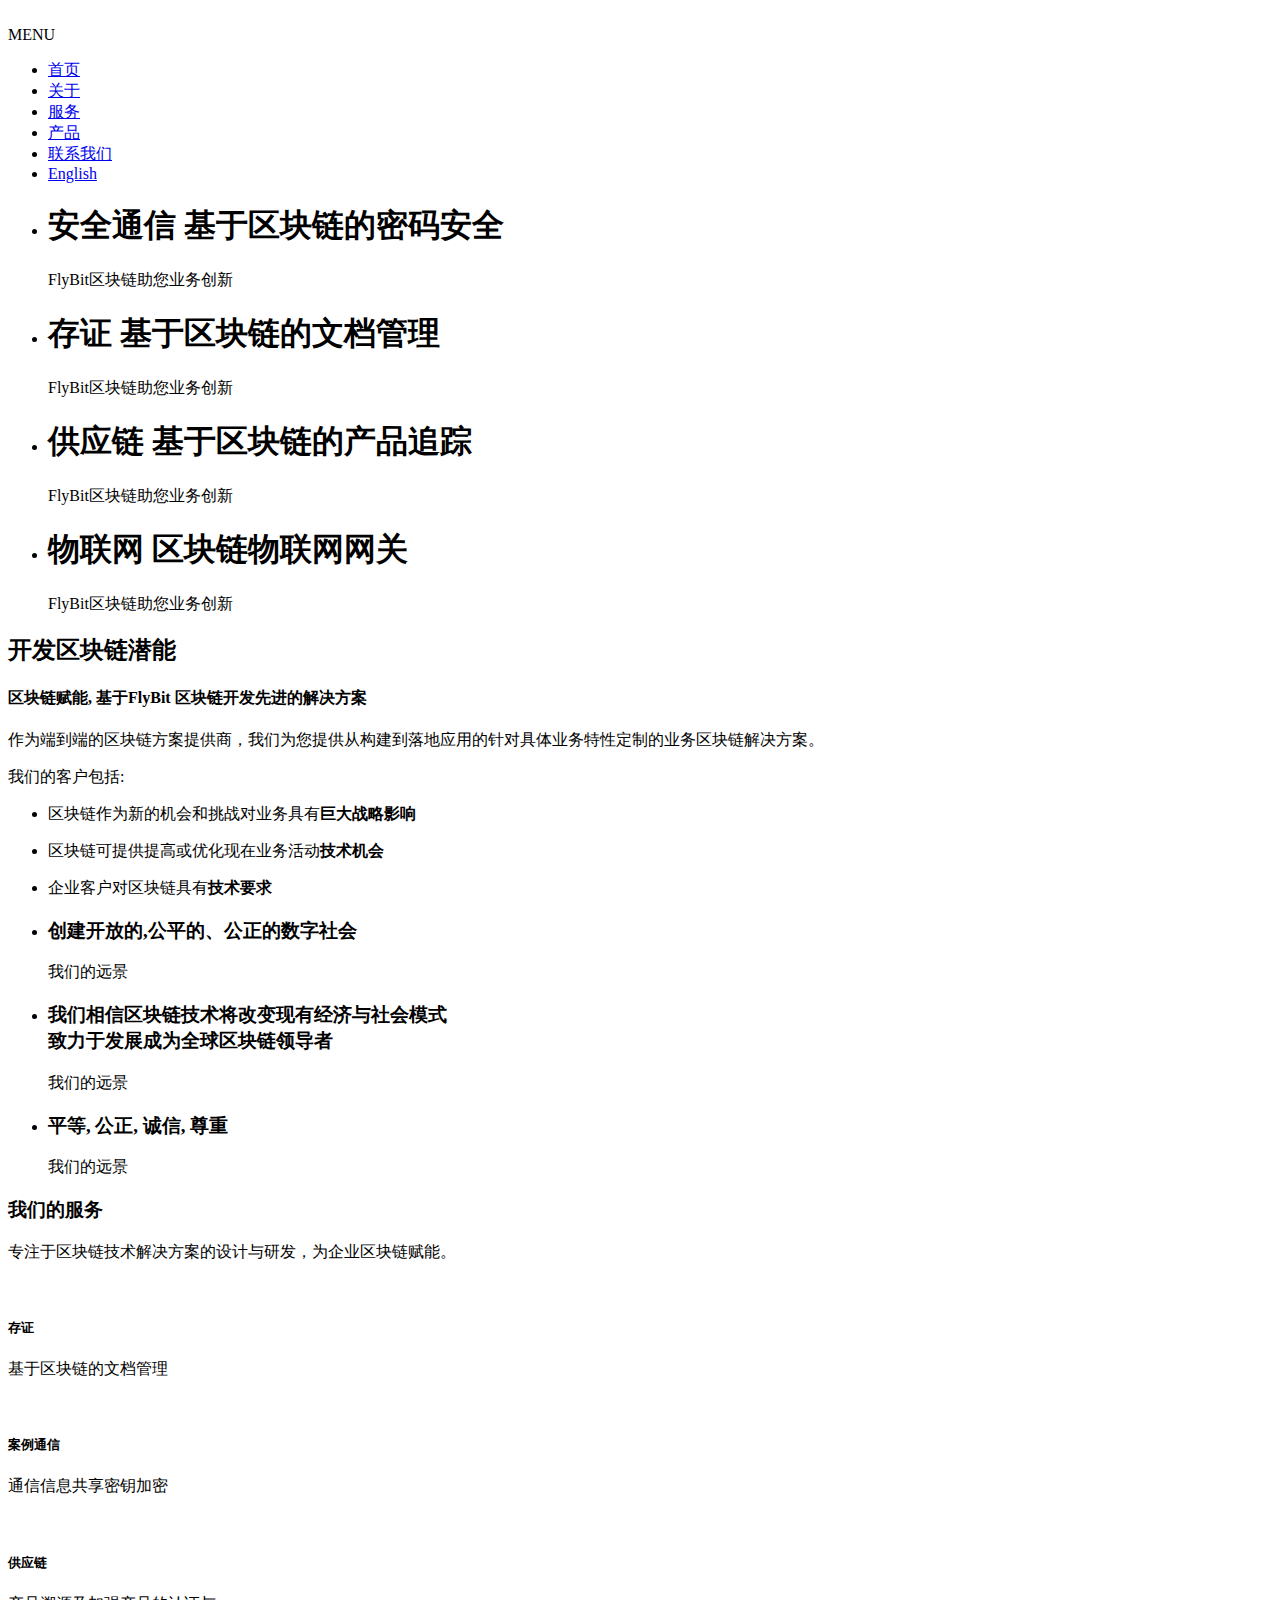
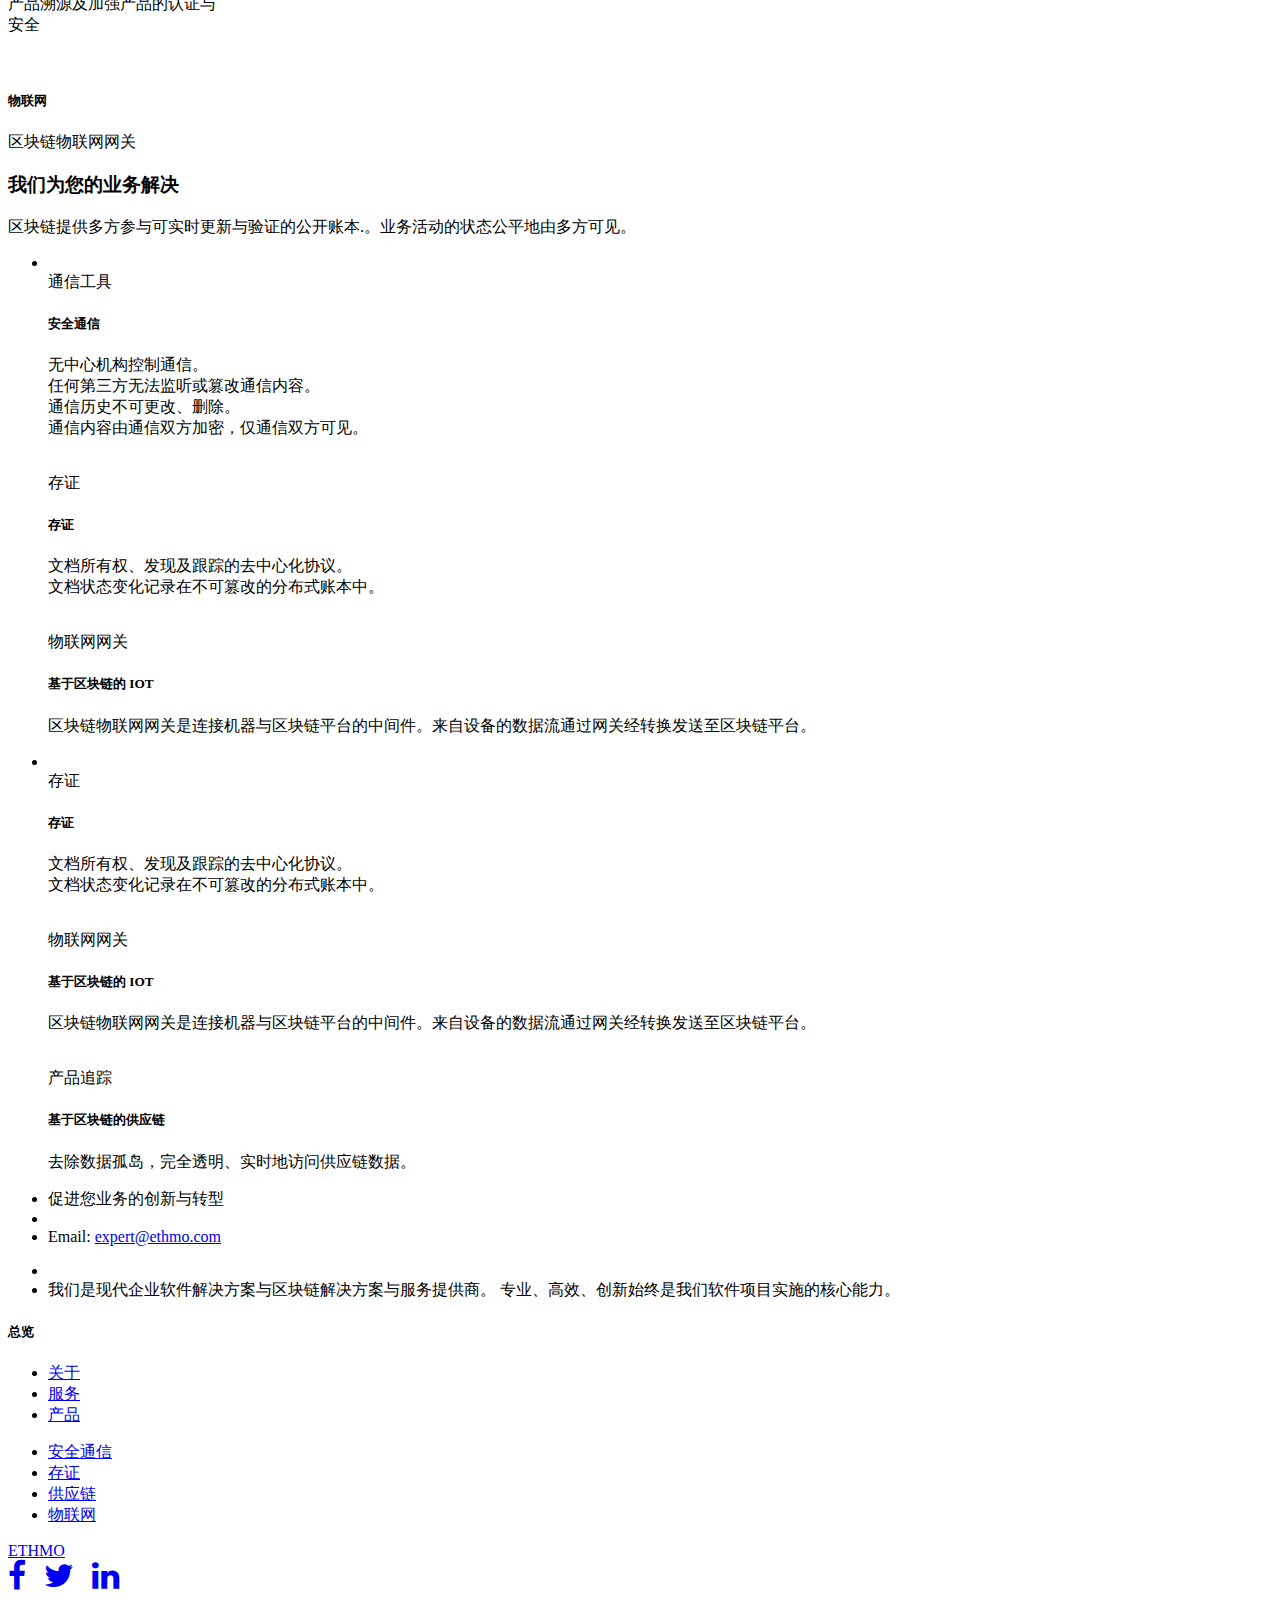
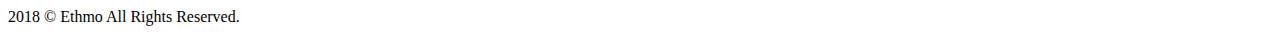
==== index_cn.html @ 3ef397e6 "add english link" ====
<!DOCTYPE html>
<html>
	<head>
		<title>Ethmo Blockchain Solutions</title>
		<meta charset="utf-8">
		<link rel="icon" href="favicon.ico" type="image/x-icon" />
		<link rel="shortcut icon" href="favicon.ico" type="image/x-icon" />
		<link href="css/style.css" rel="stylesheet" type="text/css" media="all" />
		<link href="css/bootstrap.css" rel="stylesheet" type="text/css" media="all">
		<!-- web-font -->
		<link href='https://fonts.googleapis.com/css?family=Raleway:400,100,200,300,500,600,700,800,900' rel='stylesheet' type='text/css'>
		<link href="https://maxcdn.bootstrapcdn.com/font-awesome/4.5.0/css/font-awesome.min.css" rel="stylesheet">

		<!-- web-font -->
		<!-- js -->
		<script src="js/jquery.min.js"></script>
		<script src="js/modernizr.custom.js"></script>
		<meta name="viewport" content="width=device-width, initial-scale=1, maximum-scale=1">
		<script type="application/x-javascript"> addEventListener("load", function() { setTimeout(hideURLbar, 0); }, false); function hideURLbar(){ window.scrollTo(0,1); } </script>
		<!-- js -->
		<!-- start-smoth-scrolling -->
		<script type="text/javascript" src="js/move-top.js"></script>
		<script type="text/javascript" src="js/easing.js"></script>
		<script type="text/javascript">
			jQuery(document).ready(function($) {
				$(".scroll").click(function(event){		
					event.preventDefault();
					$('html,body').animate({scrollTop:$(this.hash).offset().top},1000);
				});
			});
		</script>
		<!-- start-smoth-scrolling -->
	</head>
	<body>
		<!-- header -->
		<div id="home" class="head-bg">
			<div class="header">
				<!-- container -->
				<div class="container">
					<div class="header-logo">
						<a href="#"><img src="images/logo.png" alt="" /></a>
					</div>
					<div class="top-nav">
						<span class="menu">MENU</span>
						<ul class="nav1">
							<li><a href="#home" class="scroll">首页</a></li>
							<li><a href="#about" class="scroll">关于</a></li>
							<li><a href="#services" class="scroll">服务</a></li>
							<li><a href="#portfolio" class="scroll">产品</a></li>
							<li><a href="#address" class="scroll">联系我们</a></li>
                                                        <li><a href="./index.html" class="">English</a></li>
						</ul>
						<!-- script-for-menu -->
							 <script>
							   $( "span.menu" ).click(function() {
								 $( "ul.nav1" ).slideToggle( 300, function() {
								 // Animation complete.
								  });
								 });
							</script>
						<!-- /script-for-menu -->
					</div>
					<div class="clearfix"> </div>
				</div>
				<!-- //container -->
			</div>
			<div class="container">
			<!-- banner Slider starts Here -->
					<script src="js/responsiveslides.min.js"></script>
					 <script>
						// You can also use "$(window).load(function() {"
						$(function () {
						  // Slideshow 4
						  $("#slider3").responsiveSlides({
							auto: true,
							pager: false,
							nav: true,
							speed: 500,
							namespace: "callbacks",
							before: function () {
							  $('.events').append("<li>before event fired.</li>");
							},
							after: function () {
							  $('.events').append("<li>after event fired.</li>");
							}
						  });

						});
					  </script>
					<!--//End-slider-script -->
					<div  id="top" class="callbacks_container">
						<ul class="rslides" id="slider3">
							<li>
								<div class="head-info">
									<h1>安全通信 <span>基于区块链的密码安全</span></h1>
									<p>FlyBit区块链助您业务创新</p>
								</div>
							</li>
							<li>
								<div class="head-info">
									<h1>存证 <span>基于区块链的文档管理</span></h1>
									<p>FlyBit区块链助您业务创新</p>
								</div>
							</li>
							<li>
								<div class="head-info">
									<h1>供应链 <span>基于区块链的产品追踪</span></h1>
									<p>FlyBit区块链助您业务创新</p>
								</div>
							</li>
							<li>
								<div class="head-info">
									<h1>物联网 <span>区块链物联网网关</span></h1>
									<p>FlyBit区块链助您业务创新</p>
								</div>
							</li>
						</ul>
					</div>
				</div>
		</div>
		<!-- //header -->

		<!-- agency -->
		<div id="about" class="agency">
			<div class="agency-left">
				<h2><span>开发</span>区块链<span>潜能</span></h2>
				<h4><span>区块链</span>赋能, 基于<span>FlyBit 区块链</span>开发先进的解决方案

				</h4>
				<p>作为端到端的区块链方案提供商，我们为您提供从构建到落地应用的针对具体业务特性定制的业务区块链解决方案。</p>
				<p>我们的客户包括:</p>
				<ul>
					<li>
						<p>区块链作为新的机会和挑战对业务具有<span style="font-weight:bold;">巨大战略影响</span></p>
					</li>
					<li>
						<p>区块链可提供提高或优化现在业务活动<span style="font-weight:bold;">技术机会</span></p>
					</li>
					<li>
						<p>企业客户对区块链具有<span style="font-weight:bold;">技术要求</span> </p>
					</li>
				</ul>
			</div>
		</div>
		<!-- //agency -->
		<!-- services-bottom -->
		<div class="services-bottom">
			<script>
                // You can also use "$(window).load(function() {"
                $(function () {
                    // Slideshow 4
                    $("#slider4").responsiveSlides({
                        auto: true,
                        pager: true,
                        nav: false,
                        speed: 500,
                        namespace: "callbacks",
                        before: function () {
                            $('.events').append("<li>before event fired.</li>");
                        },
                        after: function () {
                            $('.events').append("<li>after event fired.</li>");
                        }
                    });

                });
			</script>
			<div  id="top" class="callbacks_container">
				<ul class="rslides" id="slider4">
					<li>
						<div class="services-bottom-text">
							<h3>创建<span>开放的,公平的、公正的</span>数字社会</h3>
							<div class="sub-text">
								<span class="line"></span>
								<span class="line-anchor">我们的远景</span>
								<span class="line"></span>
							</div>
						</div>
					</li>
					<li>
						<div class="services-bottom-text another">
							<h3>
                                我们相信区块链技术将改变现有经济与社会模式
								<br/>致力于发展成为全球区块链领导者
								</h3>
							<div class="sub-text">
								<span class="line"></span>
								<span class="line-anchor">我们的远景</span>
								<span class="line"></span>
							</div>
						</div>
					</li>
					<li>
						<div class="services-bottom-text">
							<h3><span>平等, 公正, 诚信, 尊重</span></h3>
							<div class="sub-text">
								<span class="line"></span>
								<span class="line-anchor">我们的远景</span>
								<span class="line"></span>
							</div>
						</div>
					</li>
				</ul>
			</div>
		</div>
		<!-- //services-bottom -->
		<!-- services -->
		<div id="services" class="services">
			<!-- container -->
			<div class="container">
				<div class="services-info">
					<h3>我们的<span>服务</span></h3>
					<p>专注于区块链技术解决方案的设计与研发，为企业区块链赋能。</p>
				</div>
				<div class="services-grids">
					<div class="service-grid">
						<div class="service-grid-bg">
							<div class="service-grid-text">
								<img src="images/document-certificate_32.png" alt="" />
								<div class="border"> </div>
								<h5>存证</h5>
								<p style="width:220px;">基于区块链的文档管理</p>
							</div>
						</div>
					</div>
					<div class="service-grid">
						<div class="service-grid-bg red">
							<div class="service-grid-text">
								<img src="images/messaging.png" alt="" />
								<div class="border"> </div>
								<h5>案例通信</h5>
								<p style="width:220px;">通信信息共享密钥加密</p>
							</div>
						</div>
					</div>
					<div class="service-grid">
						<div class="service-grid-bg">
							<div class="service-grid-text">
								<img src="images/supply-chain.png" alt="" />
								<div class="border"> </div>
								<h5>供应链</h5>
								<p style="width:220px;">产品溯源及加强产品的认证与安全</p>
							</div>
						</div>
					</div>
					<div class="service-grid">
						<div class="service-grid-bg red">
							<div class="service-grid-text">
								<img src="images/iot.png" alt="" />
								<div class="border"> </div>
								<h5>物联网</h5>
								<p style="width:220px;">区块链物联网网关</p>
							</div>
						</div>
					</div>
					<div class="clearfix"> </div>
				</div>
			</div>
			<!-- //container -->
		</div>
		<!-- //services -->

		<!-- blog -->
		<div id="portfolio" class="work">
			<!-- container -->
			<div class="container">
				<div class="work-info">
					<h3>我们为<span>您的业务</span>解决</h3>
					<p>区块链提供多方参与可实时更新与验证的公开账本.。业务活动的状态公平地由多方可见。</p>
				</div>
				<script>
					// You can also use "$(window).load(function() {"
					$(function () {
					  // Slideshow 4
					  $("#slider1").responsiveSlides({
						auto: true,
						pager: false,
						nav: true,
						speed: 500,
						namespace: "callbacks",
						before: function () {
							 $('.events').append("<li>before event fired.</li>");
						},
						after: function () {
								$('.events').append("<li>after event fired.</li>");
						}
					 });
						
					});
				</script>
				<div  id="top" class="callbacks_container">
					<ul class="rslides" id="slider1">
						<li>
							<div class="work-info-grids">
								<div class="blog-info-grid">
									<div class="work-info-grid first">
										<img src="images/securemsg.png" alt="" />
										<div class="caption">
											<span> </span>
										</div>
									</div>
									<div class="blog-info-grid-text">
										<label>通信工具</label>
										<h5>安全通信</h5>
										<p>无中心机构控制通信。<br/>
                                            任何第三方无法监听或篡改通信内容。<br/>
											通信历史不可更改、删除。<br/>
										    通信内容由通信双方加密，仅通信双方可见。
									</div>
								</div>
								<div class="blog-info-grid">
									<div class="work-info-grid first">
										<img src="images/document.jpeg" alt="" />
										<div class="caption">
											<span> </span>
										</div>
									</div>
									<div class="blog-info-grid-text gray">
										<label>存证</label>
										<h5>存证</h5>
										<p>文档所有权、发现及跟踪的去中心化协议。 <br/>
											文档状态变化记录在不可篡改的分布式账本中。</p>
									</div>
								</div>
								<div class="blog-info-grid">
									<div class="work-info-grid first">
										<img src="images/iot1.png" alt="" />
										<div class="caption">
											<span> </span>
										</div>
									</div>
									<div class="blog-info-grid-text">
										<label>物联网网关</label>
										<h5>基于区块链的 IOT</h5>
										<p>区块链物联网网关是连接机器与区块链平台的中间件。来自设备的数据流通过网关经转换发送至区块链平台。</p>
									</div>
								</div>

								<div class="clearfix"> </div>
							</div>
						</li>
						<li>
							<div class="work-info-grids">
								<div class="blog-info-grid">
									<div class="work-info-grid first">
										<img src="images/document.jpeg" alt="" />
										<div class="caption">
											<span> </span>
										</div>
									</div>
                                    <div class="blog-info-grid-text gray">
                                        <label>存证</label>
                                        <h5>存证</h5>
                                        <p>文档所有权、发现及跟踪的去中心化协议。 <br/>
                                            文档状态变化记录在不可篡改的分布式账本中。</p>
                                    </div>
								</div>
								<div class="blog-info-grid">
									<div class="work-info-grid first">
										<img src="images/iot1.png" alt="" />
										<div class="caption">
											<span> </span>
										</div>
									</div>
                                    <div class="blog-info-grid-text">
                                        <label>物联网网关</label>
                                        <h5>基于区块链的 IOT</h5>
                                        <p>区块链物联网网关是连接机器与区块链平台的中间件。来自设备的数据流通过网关经转换发送至区块链平台。</p>
                                    </div>
								</div>

								<div class="blog-info-grid">
									<div class="work-info-grid first">
										<img src="images/supply-chain-middle.png" alt="" />
										<div class="caption">
											<span> </span>
										</div>
									</div>
									<div class="blog-info-grid-text">
										<label>产品追踪</label>
										<h5>基于区块链的供应链</h5>
										<p>去除数据孤岛，完全透明、实时地访问供应链数据。
										</p>
									</div>
								</div>
								<div class="clearfix"> </div>
							</div>
						</li>
					</ul>
				</div>
			</div>
			<!-- //container -->
		</div>
		<!-- //blog -->
		<!-- address -->
		<div id="address" class="address">
			<!-- container -->
			<div class="container">
				<ul>
					<li>促进您业务的创新与转型</li>
					<li class="p-number"><span></span></li>
					<li><span>Email</span>: <a href="mailto:expert@ethmo.com">expert@ethmo.com</a></li>
				</ul>
			</div>
			<!-- //container -->
		</div>
		<!-- //address -->
		<!-- description -->
		<div class="description">
			<!-- //container -->
			<div class="container">
				<div class="col-md-8 description-left">
					<ul>
						<li style="vertical-align:top"><img src="images/logo-middle.png" alt="" /></li>
						<li class="para">我们是现代企业软件解决方案与区块链解决方案与服务提供商。
                            专业、高效、创新始终是我们软件项目实施的核心能力。</li>
					</ul>
				</div>
				<div class="col-md-4 description-right">
					<h5>总览</h5>
					<div class="border1"> </div>
					<div class="list">
						<ul>
							<li><a href="#about">关于</a></li>
							<li><a href="#services">服务</a></li>
							<li><a href="#portfolio">产品</a></li>
						</ul>
					</div>
					<div class="list">
						<ul>
							<li><a href="#">安全通信</a></li>
							<li><a href="#">存证</a></li>
							<li><a href="#">供应链</a></li>
							<li><a href="#">物联网</a></li>

						</ul>
					</div>
					<div class="clearfix"> </div>
				</div>
				<div class="clearfix"> </div>
			</div>
			<!-- //container -->
		</div>
		<!-- //description -->
		<!-- quote -->
		<div class="quote">
			<a href="#">ETHMO</a>
		</div>
		<!-- //quote -->
		<!-- footer -->
		<div class="footer">
			<!-- footer-top -->
			<div class="footer-top">
				<div class="icons">
					<div class="social-icons">
						<span style="margin-right: 14px;"><a href="https://www.facebook.com/ethmo/" alt="Follow Us on facebook" title="Follow Us on facebook" target="_blank"><em class="fa fa-facebook fa-2x"></em></a></span>
						<span style="margin-right: 14px;"><a href="https://twitter.com/ethmo/" alt="Follow Us on facebook" title="Follow Us on twitter" target="_blank"><em class="fa fa-twitter fa-2x"></em></a></span>
						<span style="margin-right: 14px;"><a href="https://www.linkedin.com/company/ethmo/" alt="Follow Us on facebook" title="Follow Us on linkedin" target="_blank"><em class="fa fa-linkedin fa-2x"></em></a></span>
					</div>
					<p>2018 © Ethmo All Rights Reserved.
					</p>
				</div>
			</div>
			<!-- //footer-top -->
		</div>
		<!-- //footer -->
		<script type="text/javascript">
									$(document).ready(function() {
										/*
										var defaults = {
								  			containerID: 'toTop', // fading element id
											containerHoverID: 'toTopHover', // fading element hover id
											scrollSpeed: 1200,
											easingType: 'linear' 
								 		};
										*/
										
										$().UItoTop({ easingType: 'easeOutQuart' });
										
									});
								</script>
									<a href="#" id="toTop" style="display: block;"> <span id="toTopHover" style="opacity: 1;"> </span></a>
	<!-- content-Get-in-touch -->

</body>
</html>
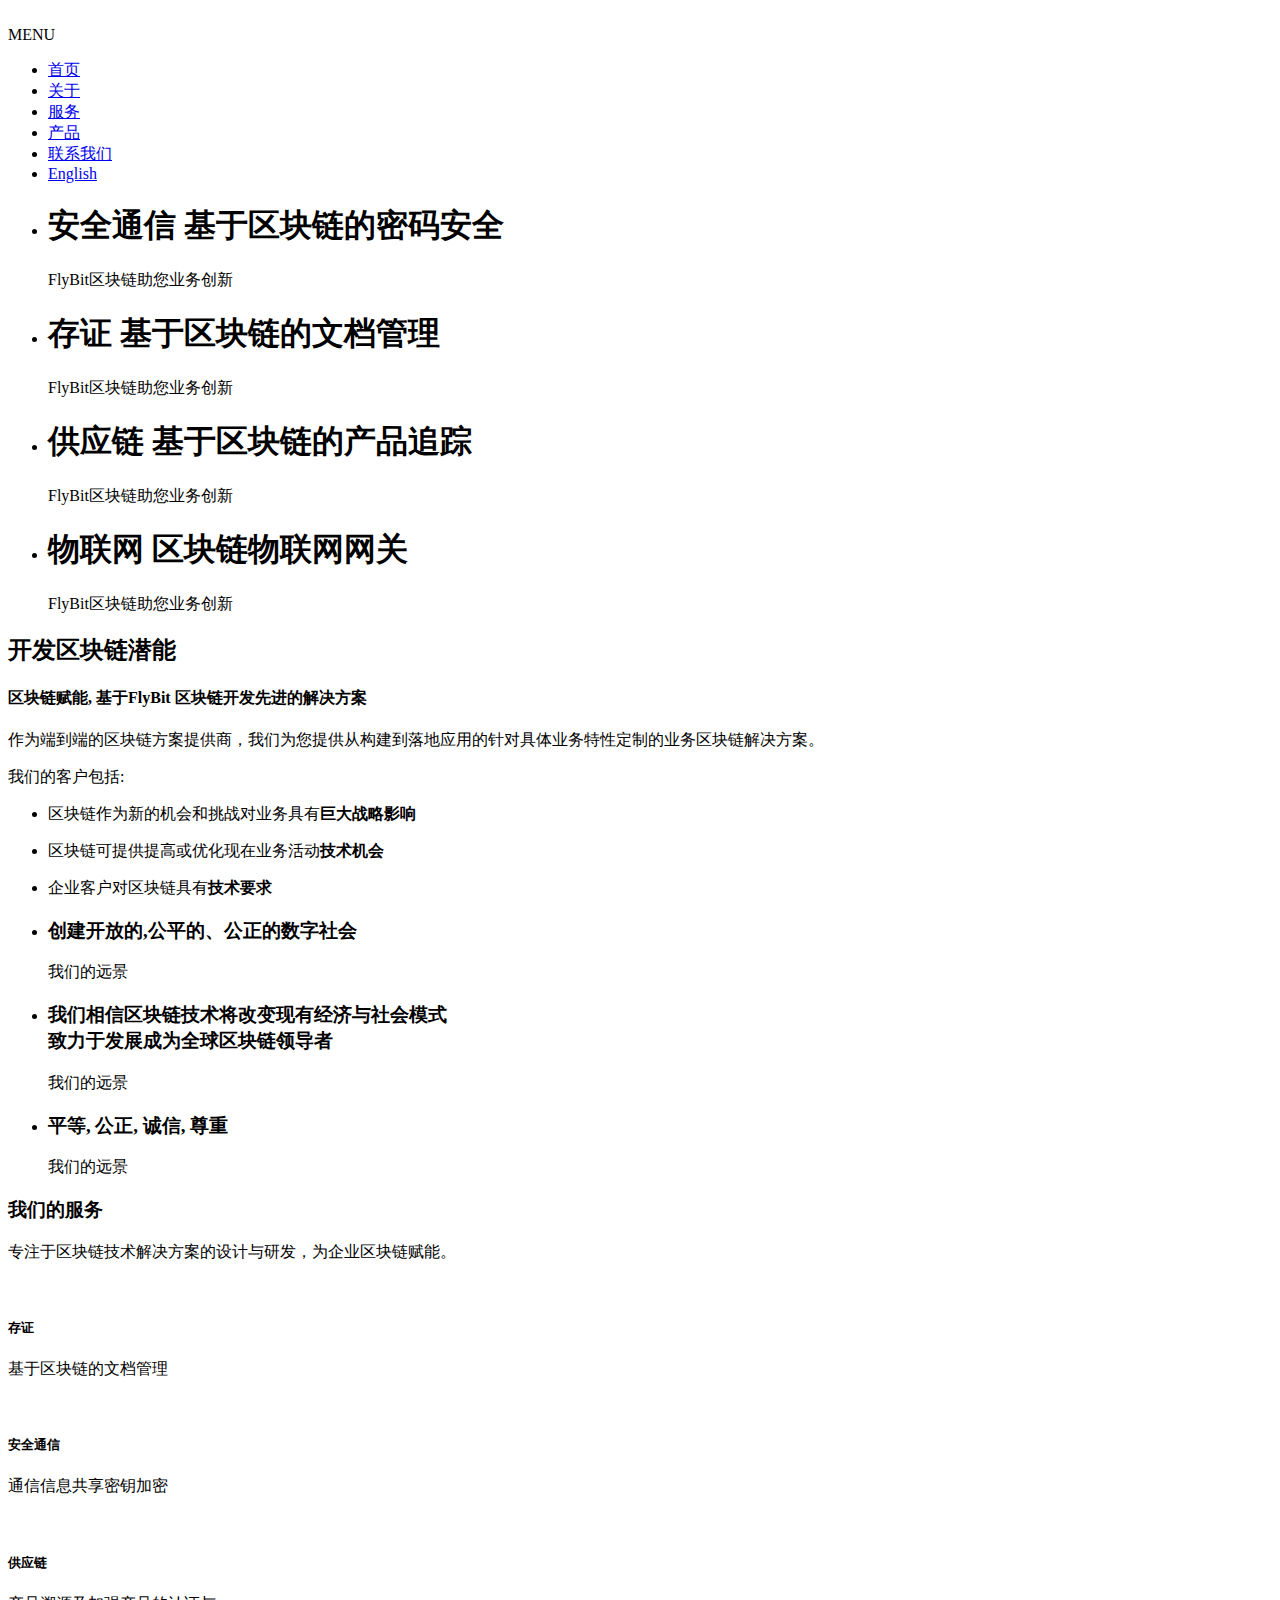
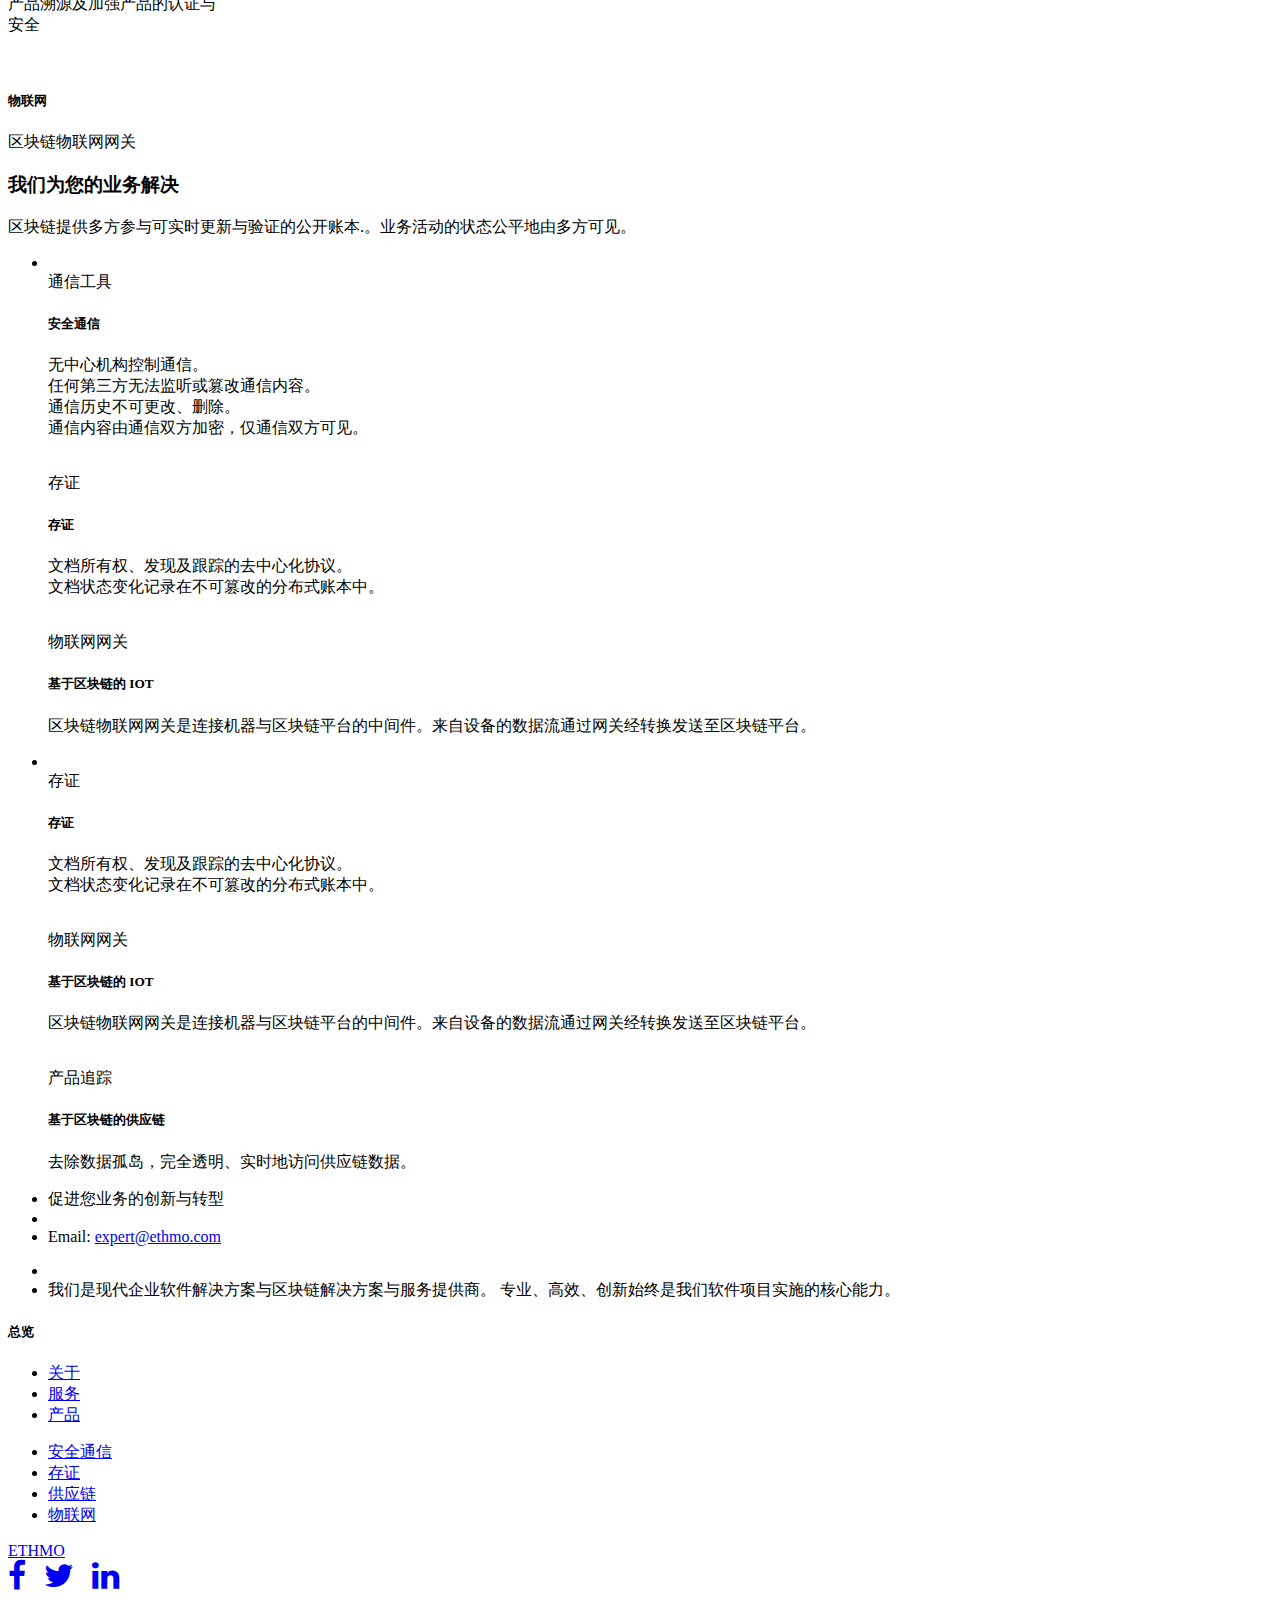
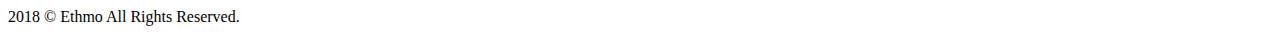
==== commit 70211a1e: "fix typo" ====
--- a/index_cn.html
+++ b/index_cn.html
@@ -228,7 +228,7 @@
 							<div class="service-grid-text">
 								<img src="images/messaging.png" alt="" />
 								<div class="border"> </div>
-								<h5>案例通信</h5>
+								<h5>安全通信</h5>
 								<p style="width:220px;">通信信息共享密钥加密</p>
 							</div>
 						</div>
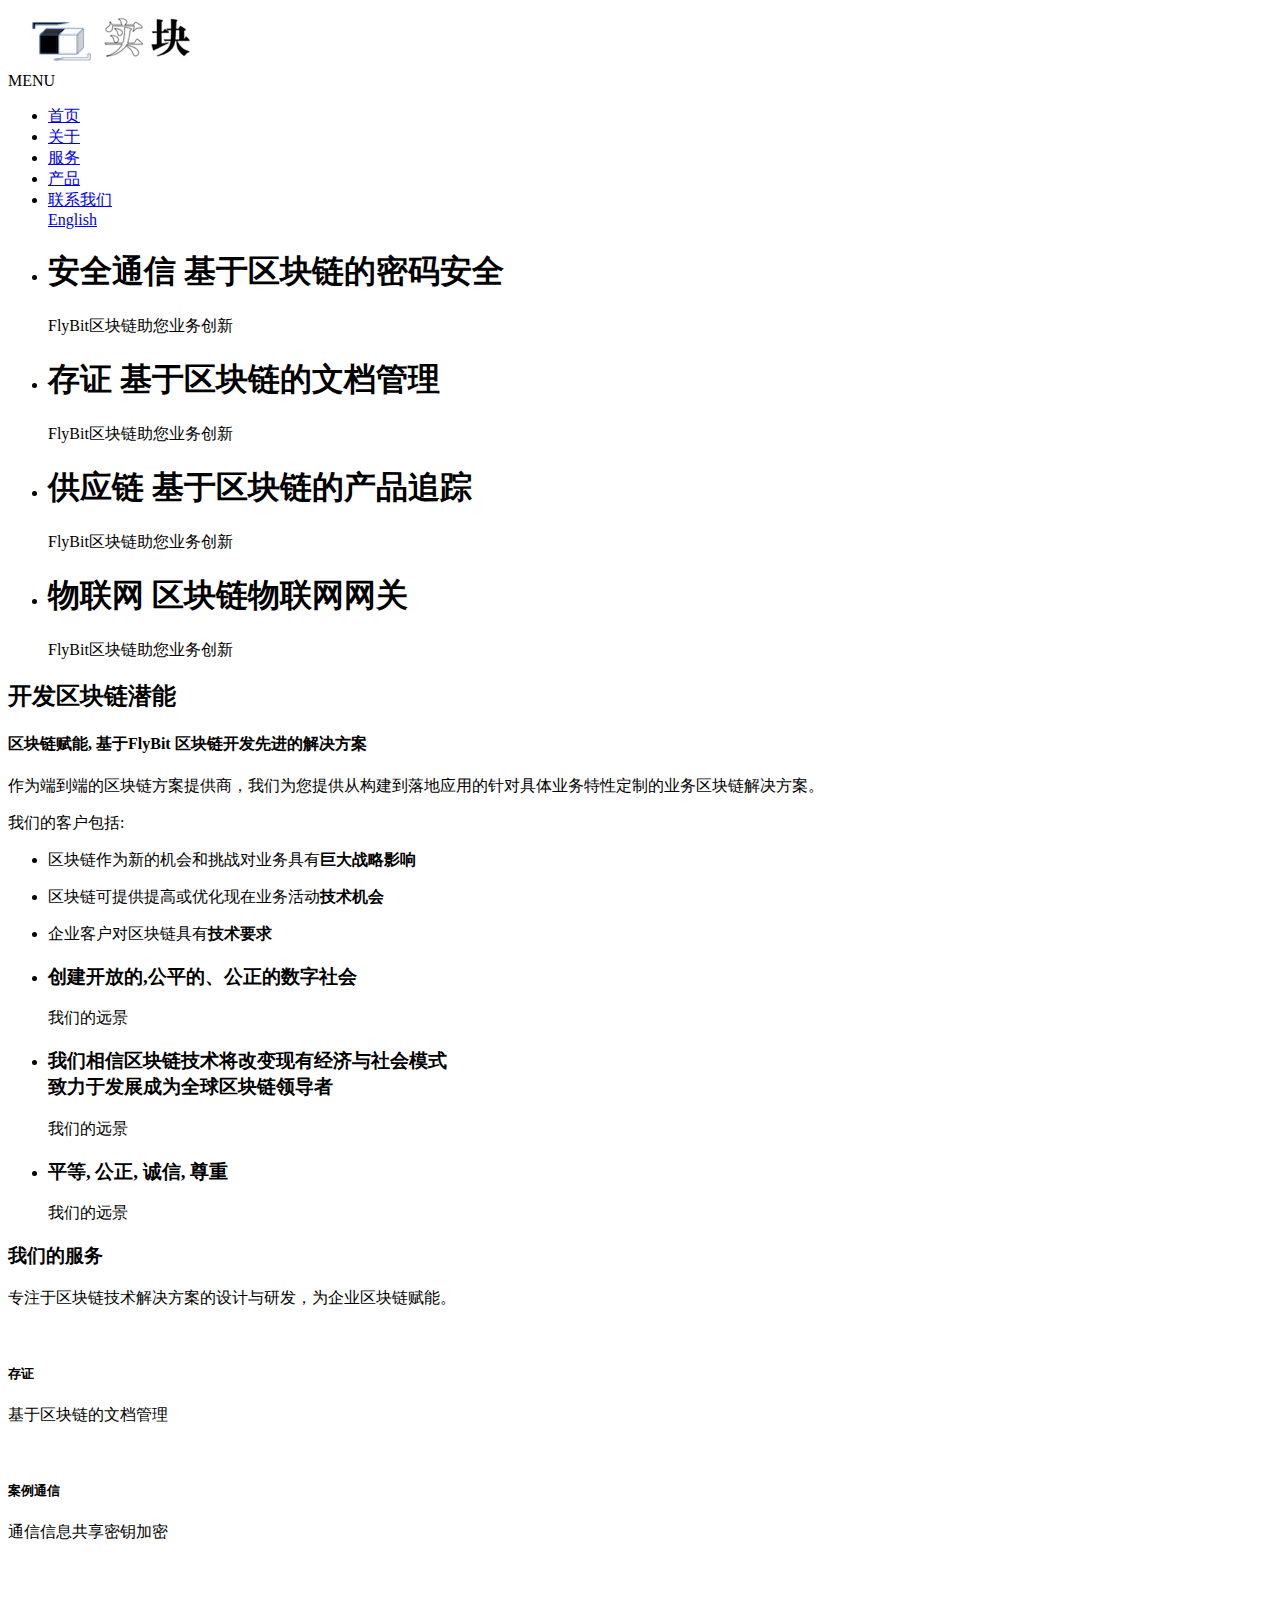
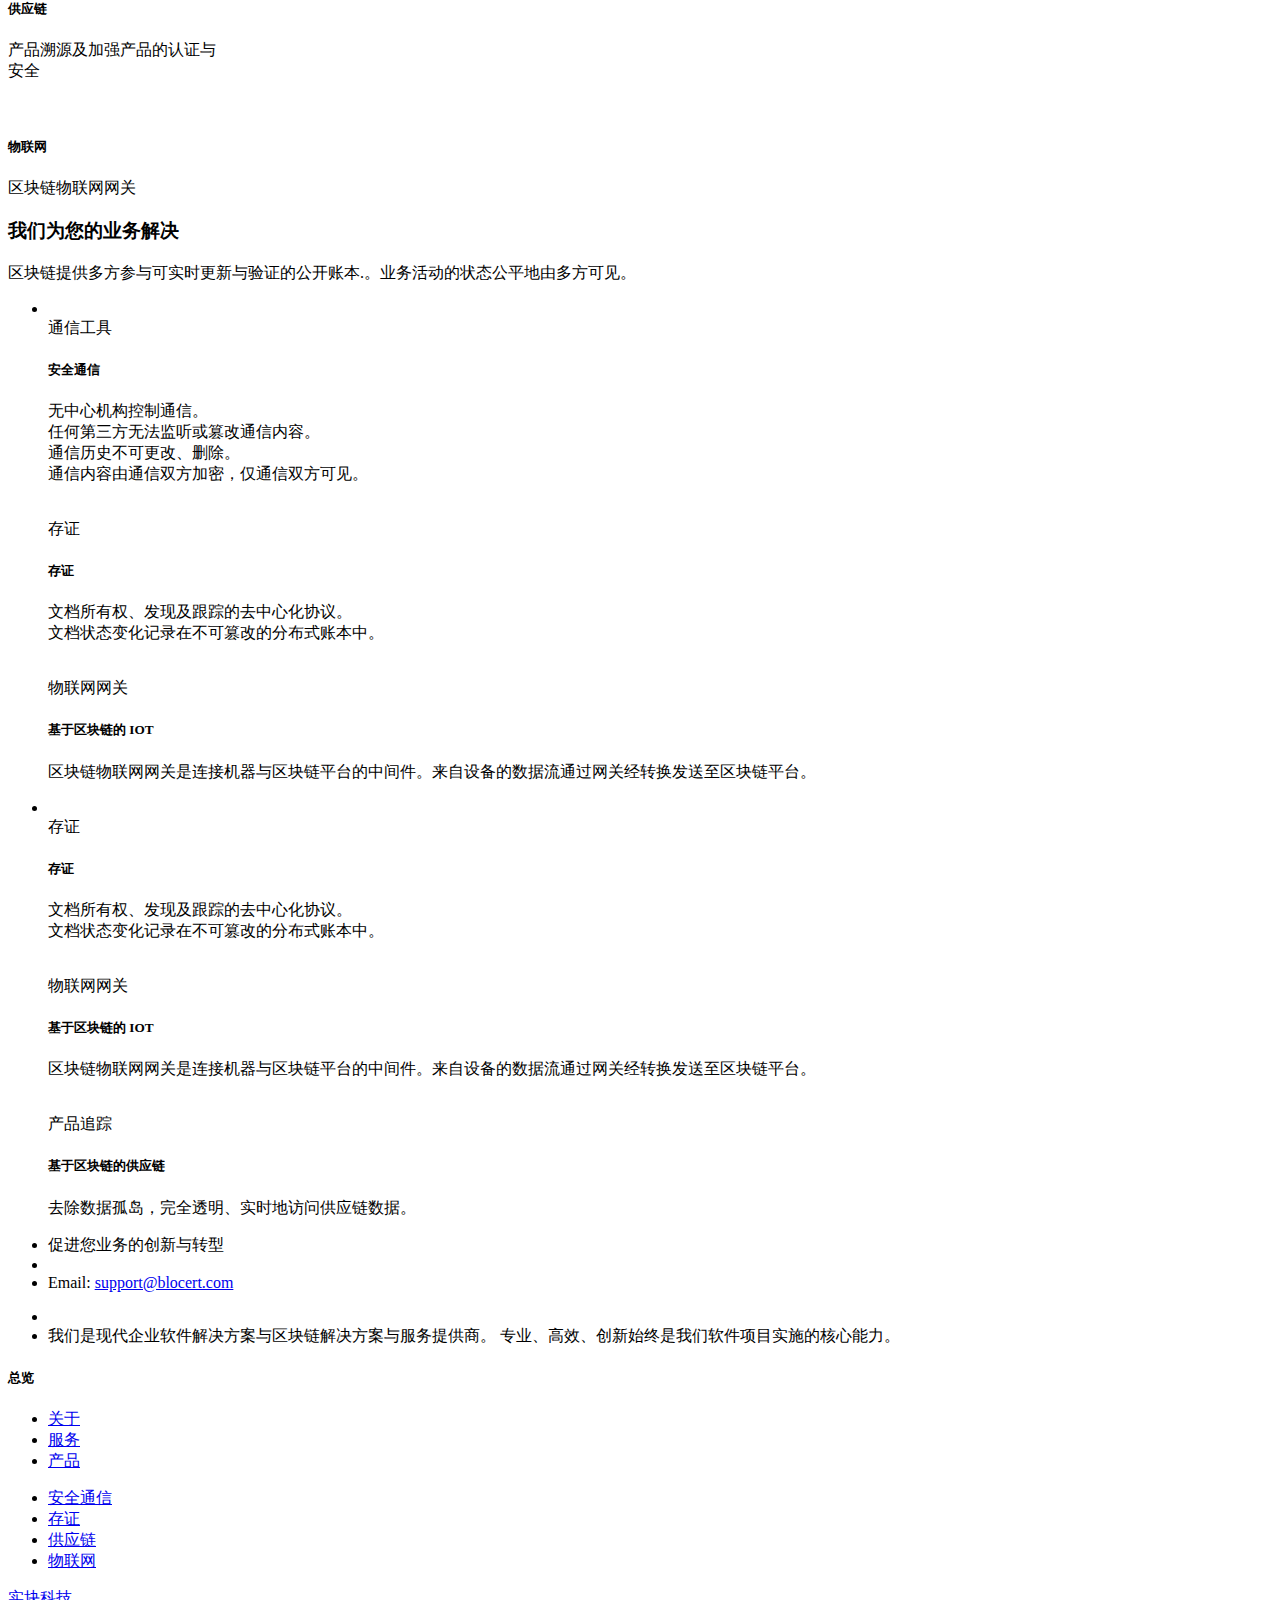
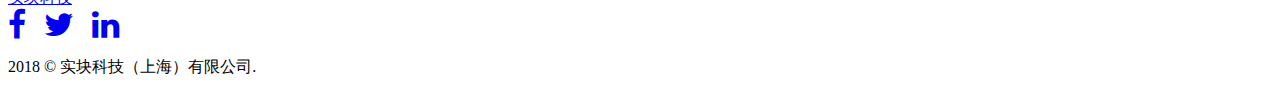
==== commit 85dcc42b: "shikuai" ====
--- a/index_cn.html
+++ b/index_cn.html
@@ -1,7 +1,7 @@
 <!DOCTYPE html>
 <html>
 	<head>
-		<title>Ethmo Blockchain Solutions</title>
+		<title>实块科技-区块链</title>
 		<meta charset="utf-8">
 		<link rel="icon" href="favicon.ico" type="image/x-icon" />
 		<link rel="shortcut icon" href="favicon.ico" type="image/x-icon" />
@@ -48,7 +48,7 @@
 							<li><a href="#services" class="scroll">服务</a></li>
 							<li><a href="#portfolio" class="scroll">产品</a></li>
 							<li><a href="#address" class="scroll">联系我们</a></li>
-                                                        <li><a href="./index.html" class="">English</a></li>
+                            <a href="./index.html">English</a>
 						</ul>
 						<!-- script-for-menu -->
 							 <script>
@@ -228,7 +228,7 @@
 							<div class="service-grid-text">
 								<img src="images/messaging.png" alt="" />
 								<div class="border"> </div>
-								<h5>安全通信</h5>
+								<h5>案例通信</h5>
 								<p style="width:220px;">通信信息共享密钥加密</p>
 							</div>
 						</div>
@@ -399,7 +399,7 @@
 				<ul>
 					<li>促进您业务的创新与转型</li>
 					<li class="p-number"><span></span></li>
-					<li><span>Email</span>: <a href="mailto:expert@ethmo.com">expert@ethmo.com</a></li>
+					<li><span>Email</span>: <a href="mailto:support@blocert.com">support@blocert.com</a></li>
 				</ul>
 			</div>
 			<!-- //container -->
@@ -444,7 +444,7 @@
 		<!-- //description -->
 		<!-- quote -->
 		<div class="quote">
-			<a href="#">ETHMO</a>
+			<a href="#">实块科技</a>
 		</div>
 		<!-- //quote -->
 		<!-- footer -->
@@ -457,7 +457,7 @@
 						<span style="margin-right: 14px;"><a href="https://twitter.com/ethmo/" alt="Follow Us on facebook" title="Follow Us on twitter" target="_blank"><em class="fa fa-twitter fa-2x"></em></a></span>
 						<span style="margin-right: 14px;"><a href="https://www.linkedin.com/company/ethmo/" alt="Follow Us on facebook" title="Follow Us on linkedin" target="_blank"><em class="fa fa-linkedin fa-2x"></em></a></span>
 					</div>
-					<p>2018 © Ethmo All Rights Reserved.
+					<p>2018 © 实块科技（上海）有限公司.
 					</p>
 				</div>
 			</div>
@@ -483,4 +483,4 @@
 	<!-- content-Get-in-touch -->
 
 </body>
-</html>
+</html>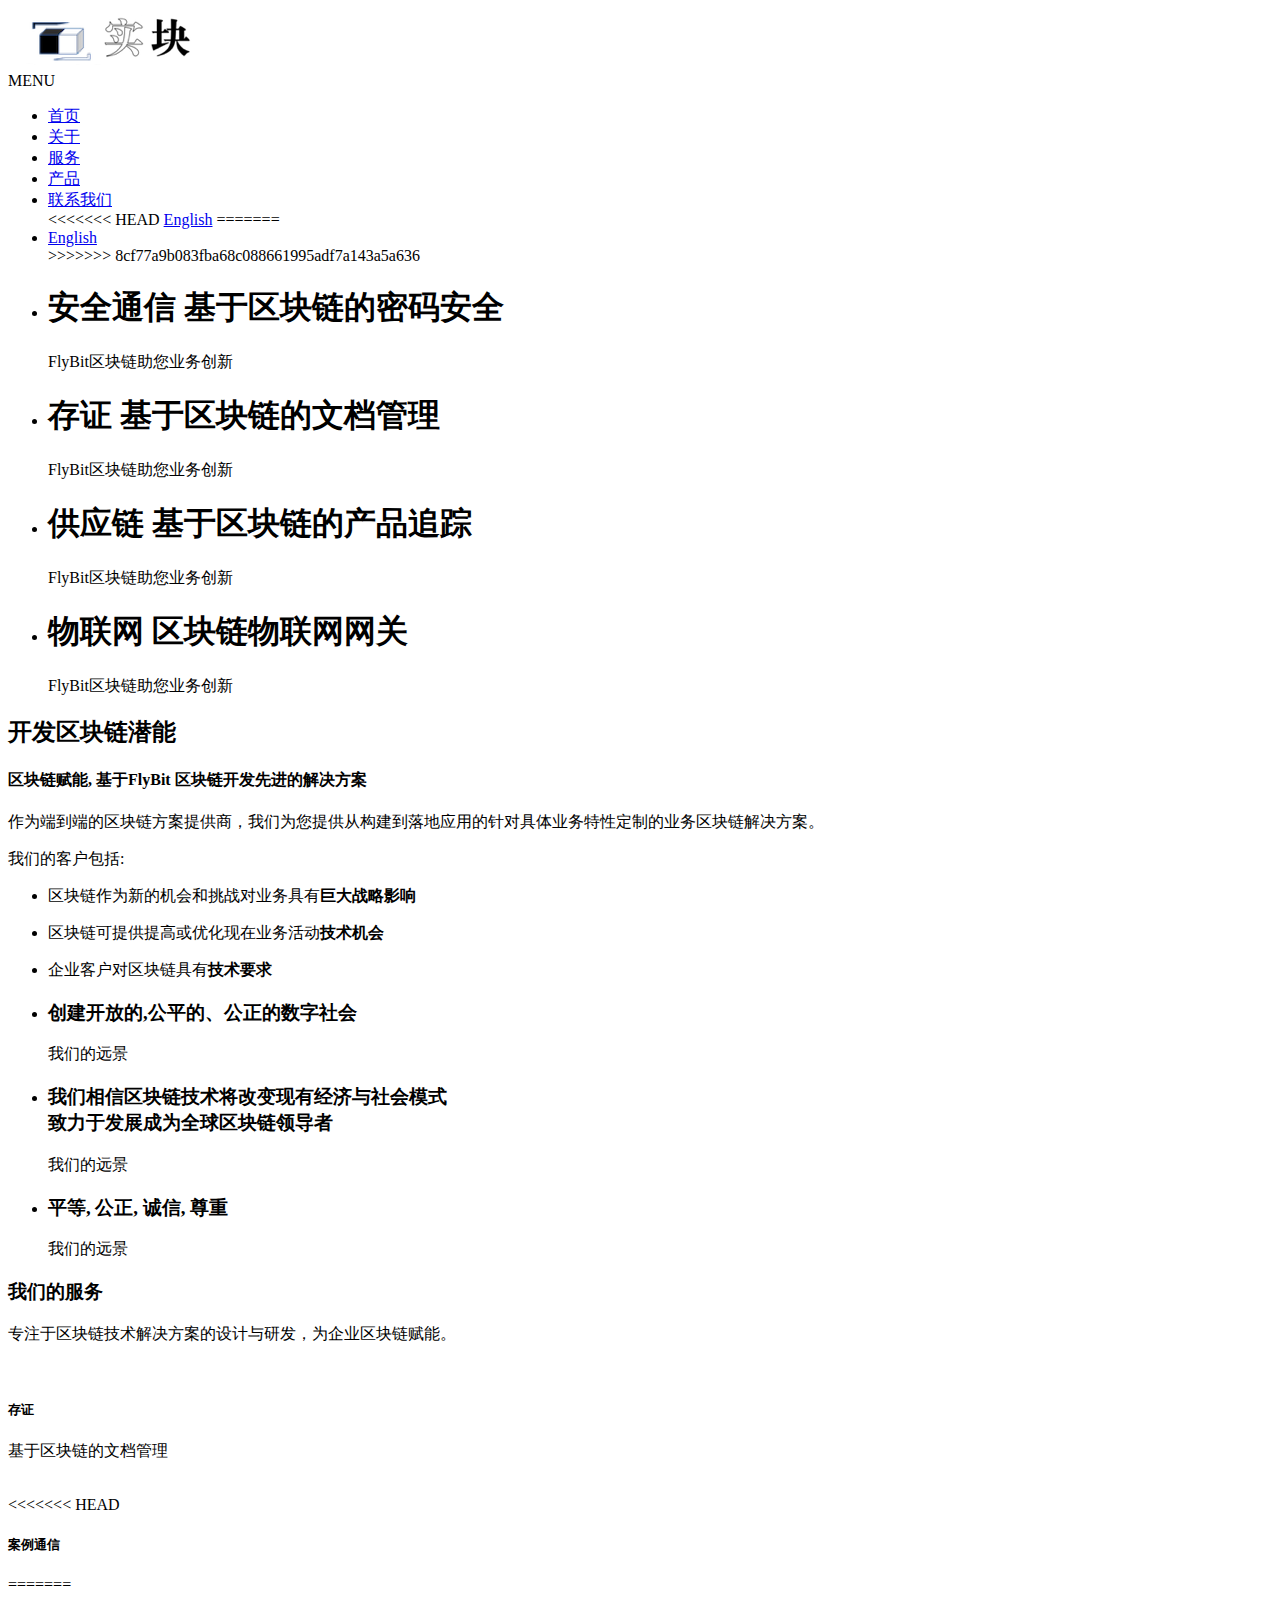
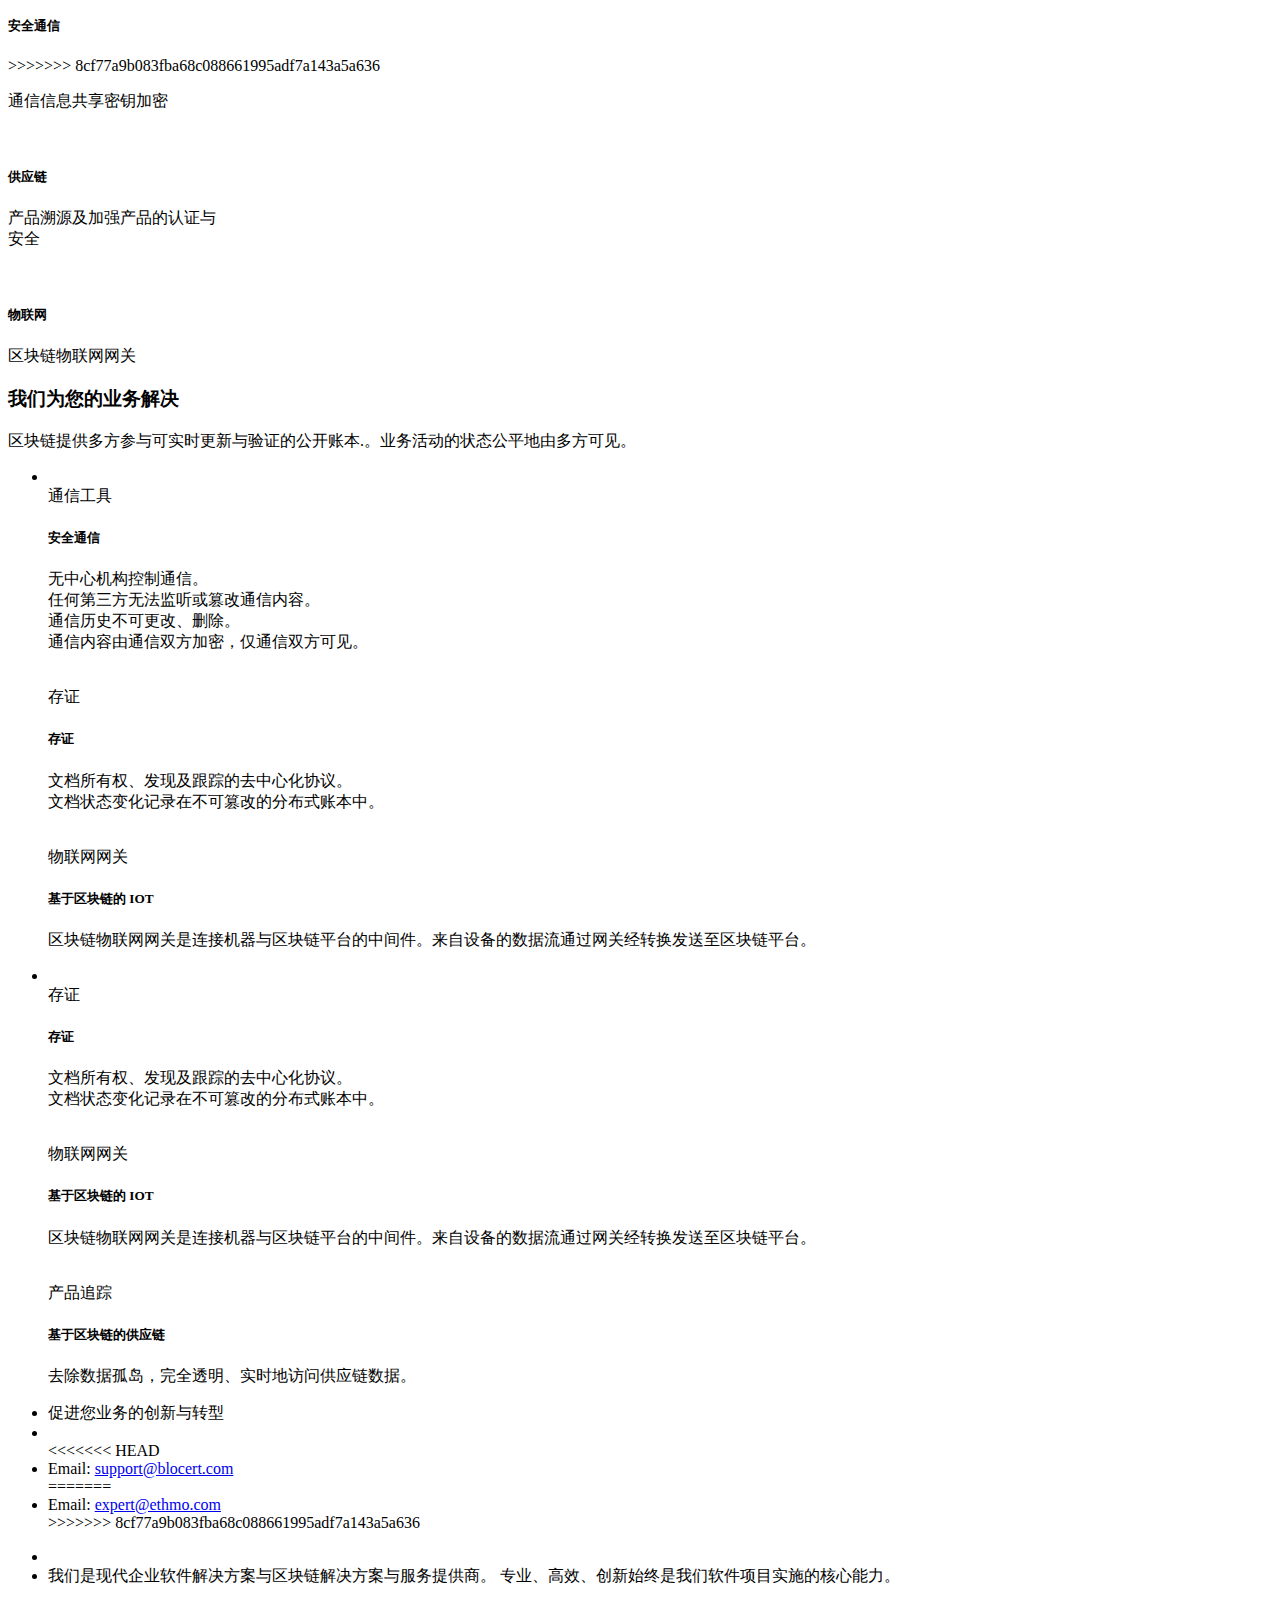
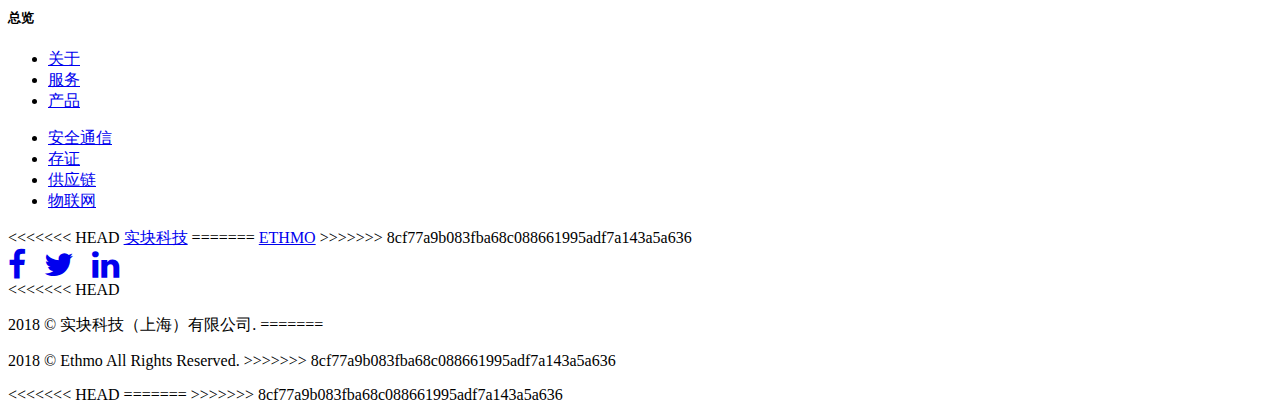
==== commit d96c81b5: "shikuai" ====
--- a/index_cn.html
+++ b/index_cn.html
@@ -1,6 +1,7 @@
 <!DOCTYPE html>
 <html>
 	<head>
+
 		<title>实块科技-区块链</title>
 		<meta charset="utf-8">
 		<link rel="icon" href="favicon.ico" type="image/x-icon" />
@@ -48,7 +49,11 @@
 							<li><a href="#services" class="scroll">服务</a></li>
 							<li><a href="#portfolio" class="scroll">产品</a></li>
 							<li><a href="#address" class="scroll">联系我们</a></li>
+<<<<<<< HEAD
                             <a href="./index.html">English</a>
+=======
+                                                        <li><a href="./index.html" class="">English</a></li>
+>>>>>>> 8cf77a9b083fba68c088661995adf7a143a5a636
 						</ul>
 						<!-- script-for-menu -->
 							 <script>
@@ -228,7 +233,11 @@
 							<div class="service-grid-text">
 								<img src="images/messaging.png" alt="" />
 								<div class="border"> </div>
+<<<<<<< HEAD
 								<h5>案例通信</h5>
+=======
+								<h5>安全通信</h5>
+>>>>>>> 8cf77a9b083fba68c088661995adf7a143a5a636
 								<p style="width:220px;">通信信息共享密钥加密</p>
 							</div>
 						</div>
@@ -399,7 +408,11 @@
 				<ul>
 					<li>促进您业务的创新与转型</li>
 					<li class="p-number"><span></span></li>
+<<<<<<< HEAD
 					<li><span>Email</span>: <a href="mailto:support@blocert.com">support@blocert.com</a></li>
+=======
+					<li><span>Email</span>: <a href="mailto:expert@ethmo.com">expert@ethmo.com</a></li>
+>>>>>>> 8cf77a9b083fba68c088661995adf7a143a5a636
 				</ul>
 			</div>
 			<!-- //container -->
@@ -444,7 +457,11 @@
 		<!-- //description -->
 		<!-- quote -->
 		<div class="quote">
+<<<<<<< HEAD
 			<a href="#">实块科技</a>
+=======
+			<a href="#">ETHMO</a>
+>>>>>>> 8cf77a9b083fba68c088661995adf7a143a5a636
 		</div>
 		<!-- //quote -->
 		<!-- footer -->
@@ -457,7 +474,11 @@
 						<span style="margin-right: 14px;"><a href="https://twitter.com/ethmo/" alt="Follow Us on facebook" title="Follow Us on twitter" target="_blank"><em class="fa fa-twitter fa-2x"></em></a></span>
 						<span style="margin-right: 14px;"><a href="https://www.linkedin.com/company/ethmo/" alt="Follow Us on facebook" title="Follow Us on linkedin" target="_blank"><em class="fa fa-linkedin fa-2x"></em></a></span>
 					</div>
+<<<<<<< HEAD
 					<p>2018 © 实块科技（上海）有限公司.
+=======
+					<p>2018 © Ethmo All Rights Reserved.
+>>>>>>> 8cf77a9b083fba68c088661995adf7a143a5a636
 					</p>
 				</div>
 			</div>
@@ -483,4 +504,8 @@
 	<!-- content-Get-in-touch -->
 
 </body>
-</html>+<<<<<<< HEAD
+</html>
+=======
+</html>
+>>>>>>> 8cf77a9b083fba68c088661995adf7a143a5a636
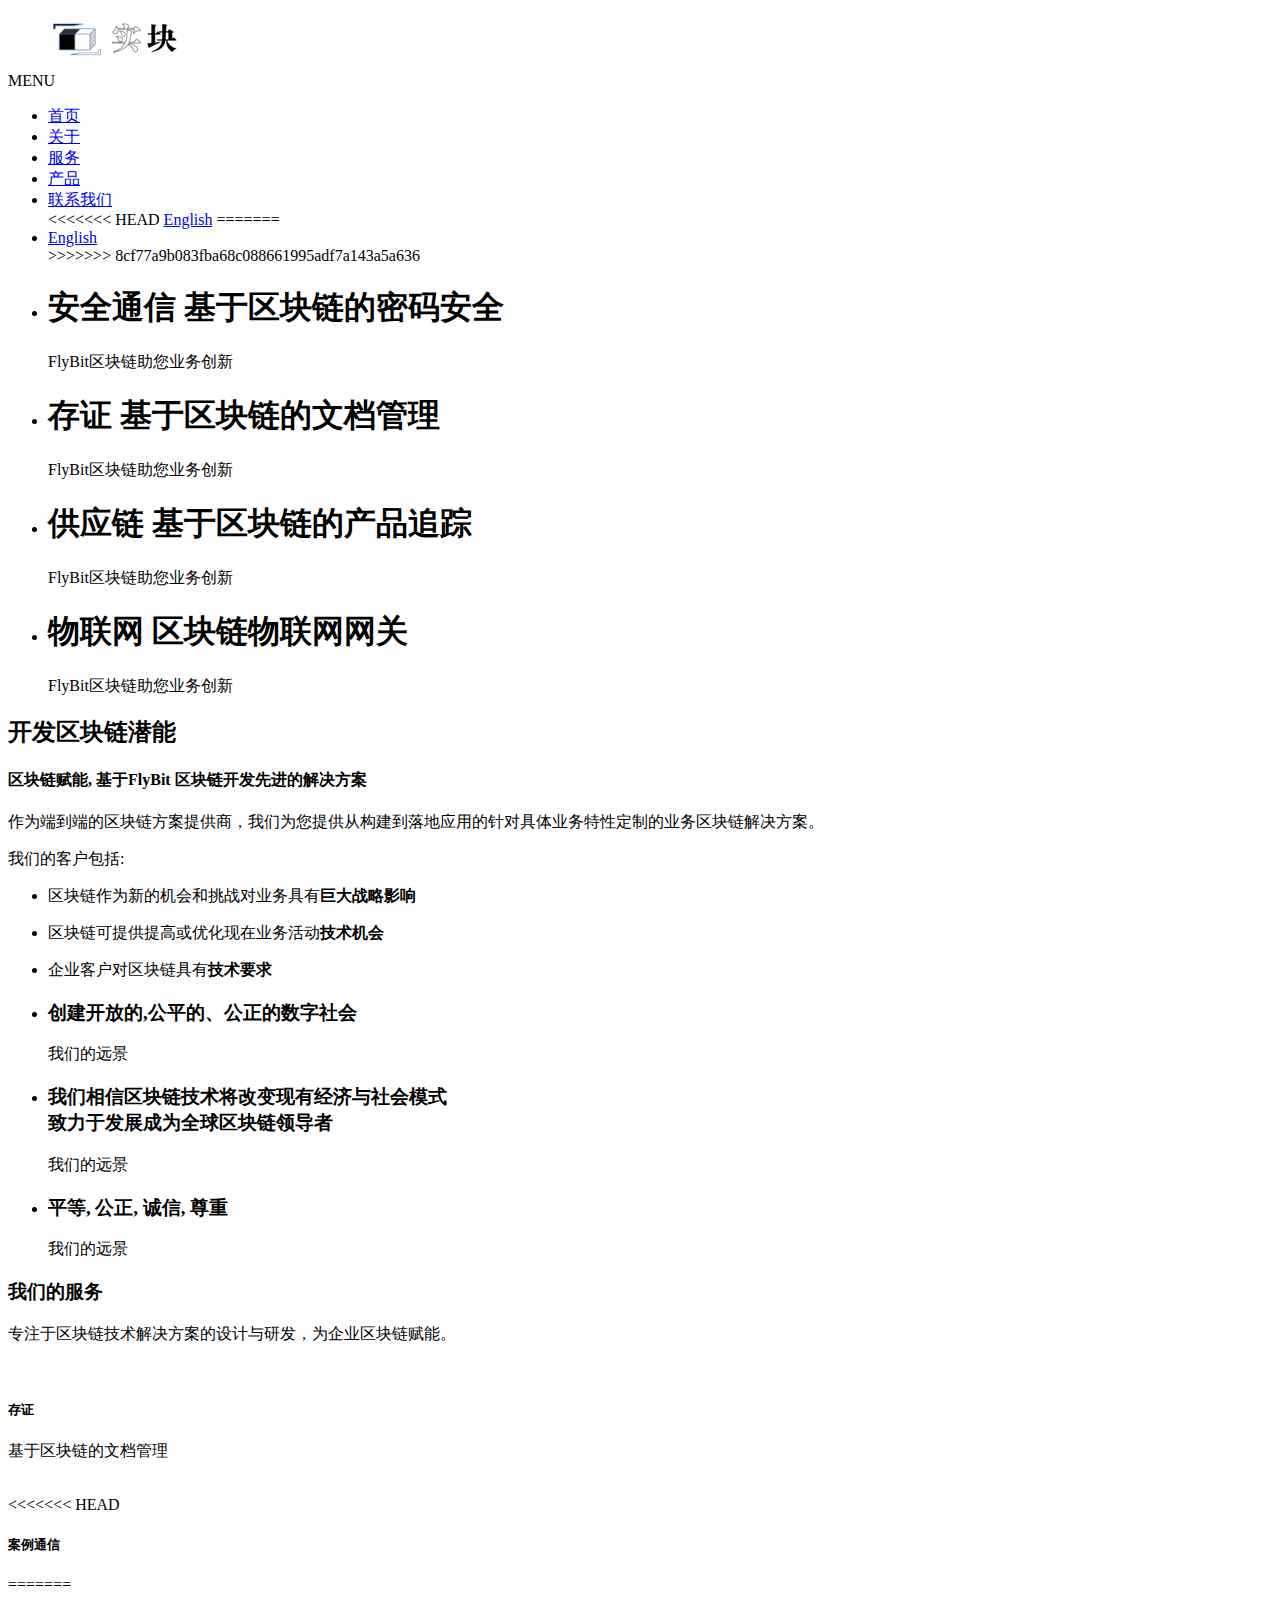
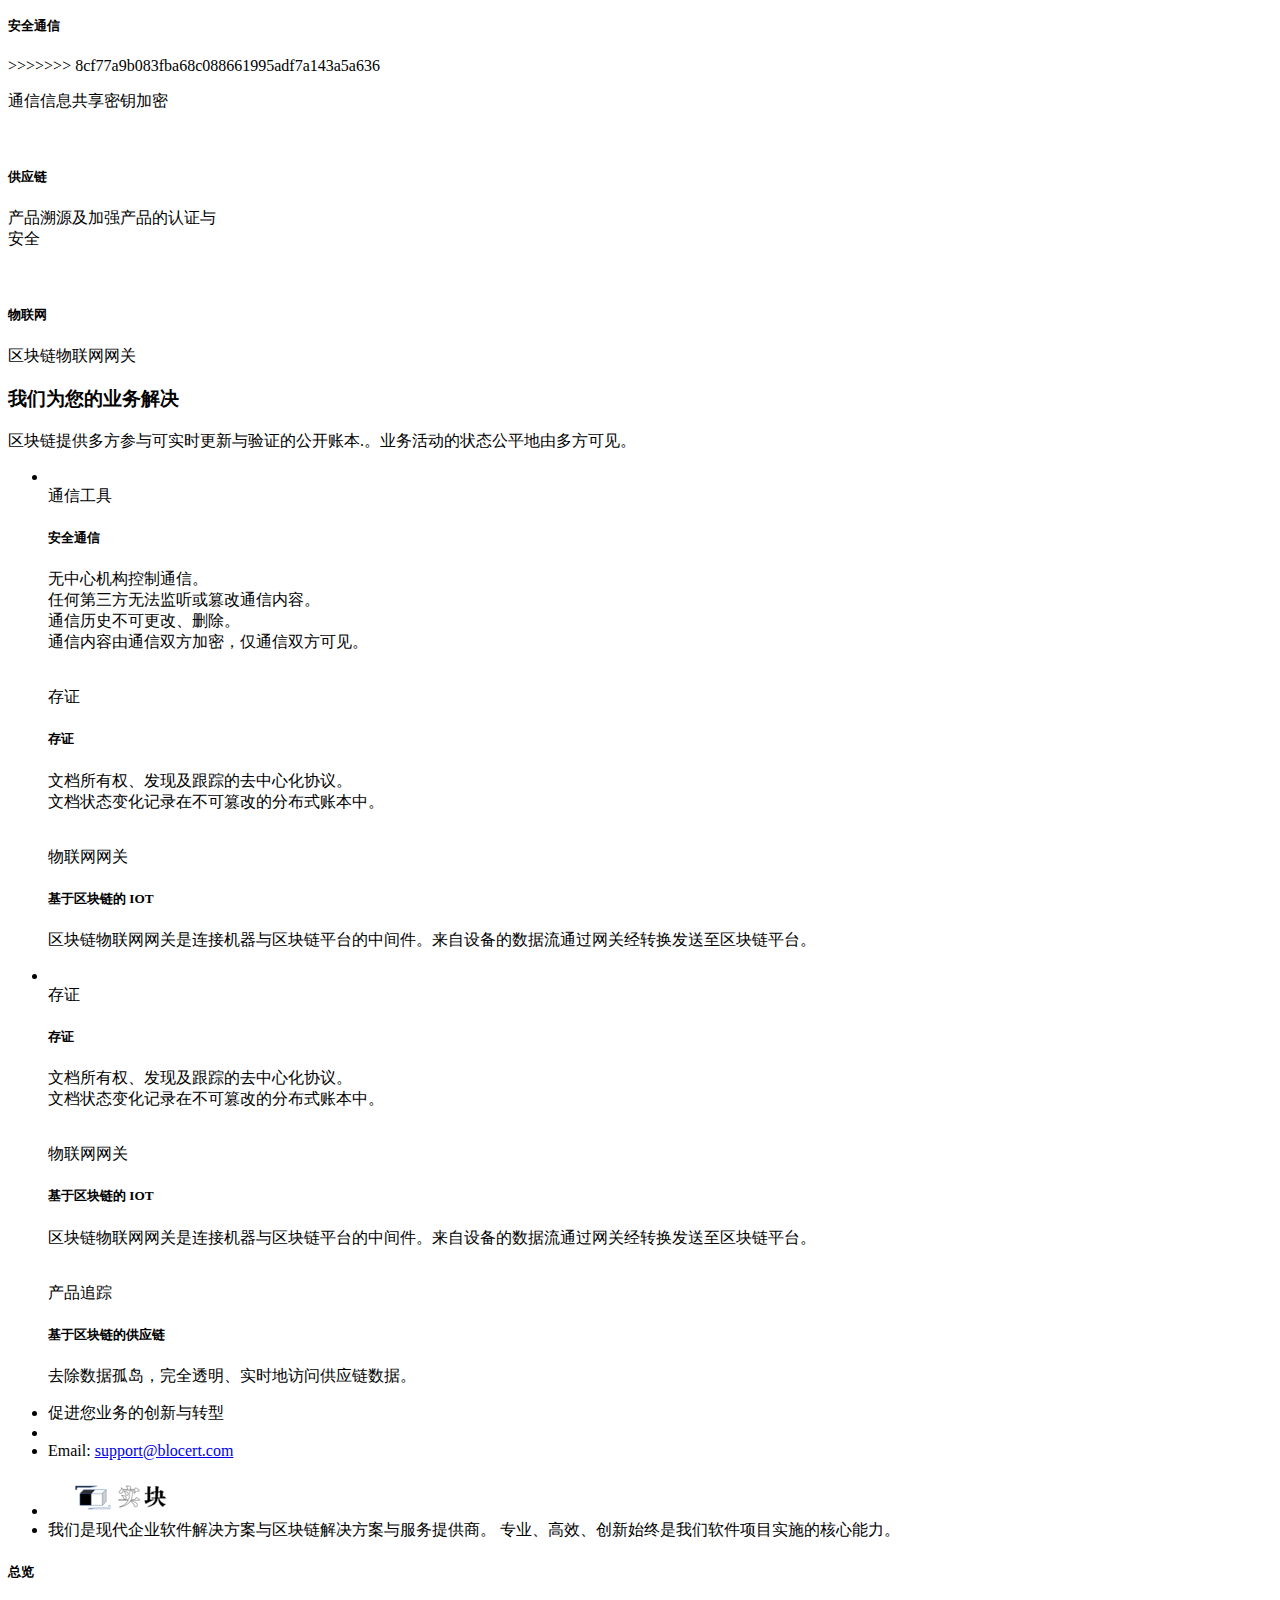
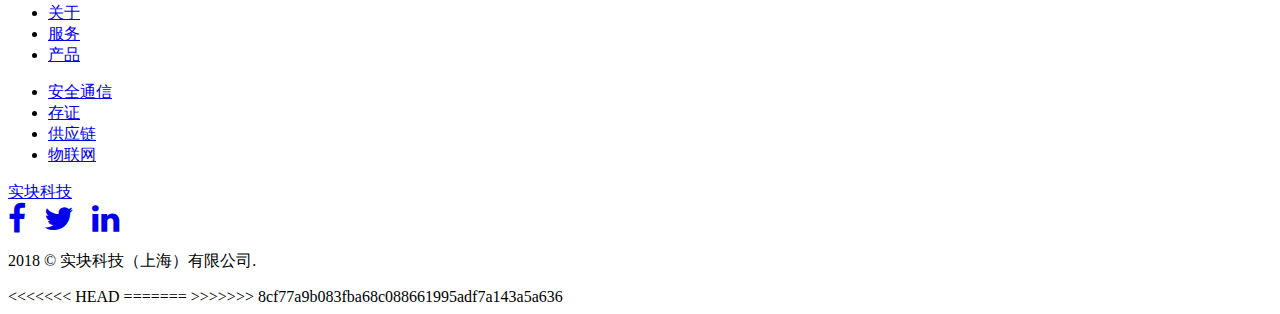
==== commit 16a47c99: "shikuai" ====
--- a/index_cn.html
+++ b/index_cn.html
@@ -408,11 +408,7 @@
 				<ul>
 					<li>促进您业务的创新与转型</li>
 					<li class="p-number"><span></span></li>
-<<<<<<< HEAD
 					<li><span>Email</span>: <a href="mailto:support@blocert.com">support@blocert.com</a></li>
-=======
-					<li><span>Email</span>: <a href="mailto:expert@ethmo.com">expert@ethmo.com</a></li>
->>>>>>> 8cf77a9b083fba68c088661995adf7a143a5a636
 				</ul>
 			</div>
 			<!-- //container -->
@@ -457,11 +453,7 @@
 		<!-- //description -->
 		<!-- quote -->
 		<div class="quote">
-<<<<<<< HEAD
 			<a href="#">实块科技</a>
-=======
-			<a href="#">ETHMO</a>
->>>>>>> 8cf77a9b083fba68c088661995adf7a143a5a636
 		</div>
 		<!-- //quote -->
 		<!-- footer -->
@@ -474,11 +466,7 @@
 						<span style="margin-right: 14px;"><a href="https://twitter.com/ethmo/" alt="Follow Us on facebook" title="Follow Us on twitter" target="_blank"><em class="fa fa-twitter fa-2x"></em></a></span>
 						<span style="margin-right: 14px;"><a href="https://www.linkedin.com/company/ethmo/" alt="Follow Us on facebook" title="Follow Us on linkedin" target="_blank"><em class="fa fa-linkedin fa-2x"></em></a></span>
 					</div>
-<<<<<<< HEAD
 					<p>2018 © 实块科技（上海）有限公司.
-=======
-					<p>2018 © Ethmo All Rights Reserved.
->>>>>>> 8cf77a9b083fba68c088661995adf7a143a5a636
 					</p>
 				</div>
 			</div>
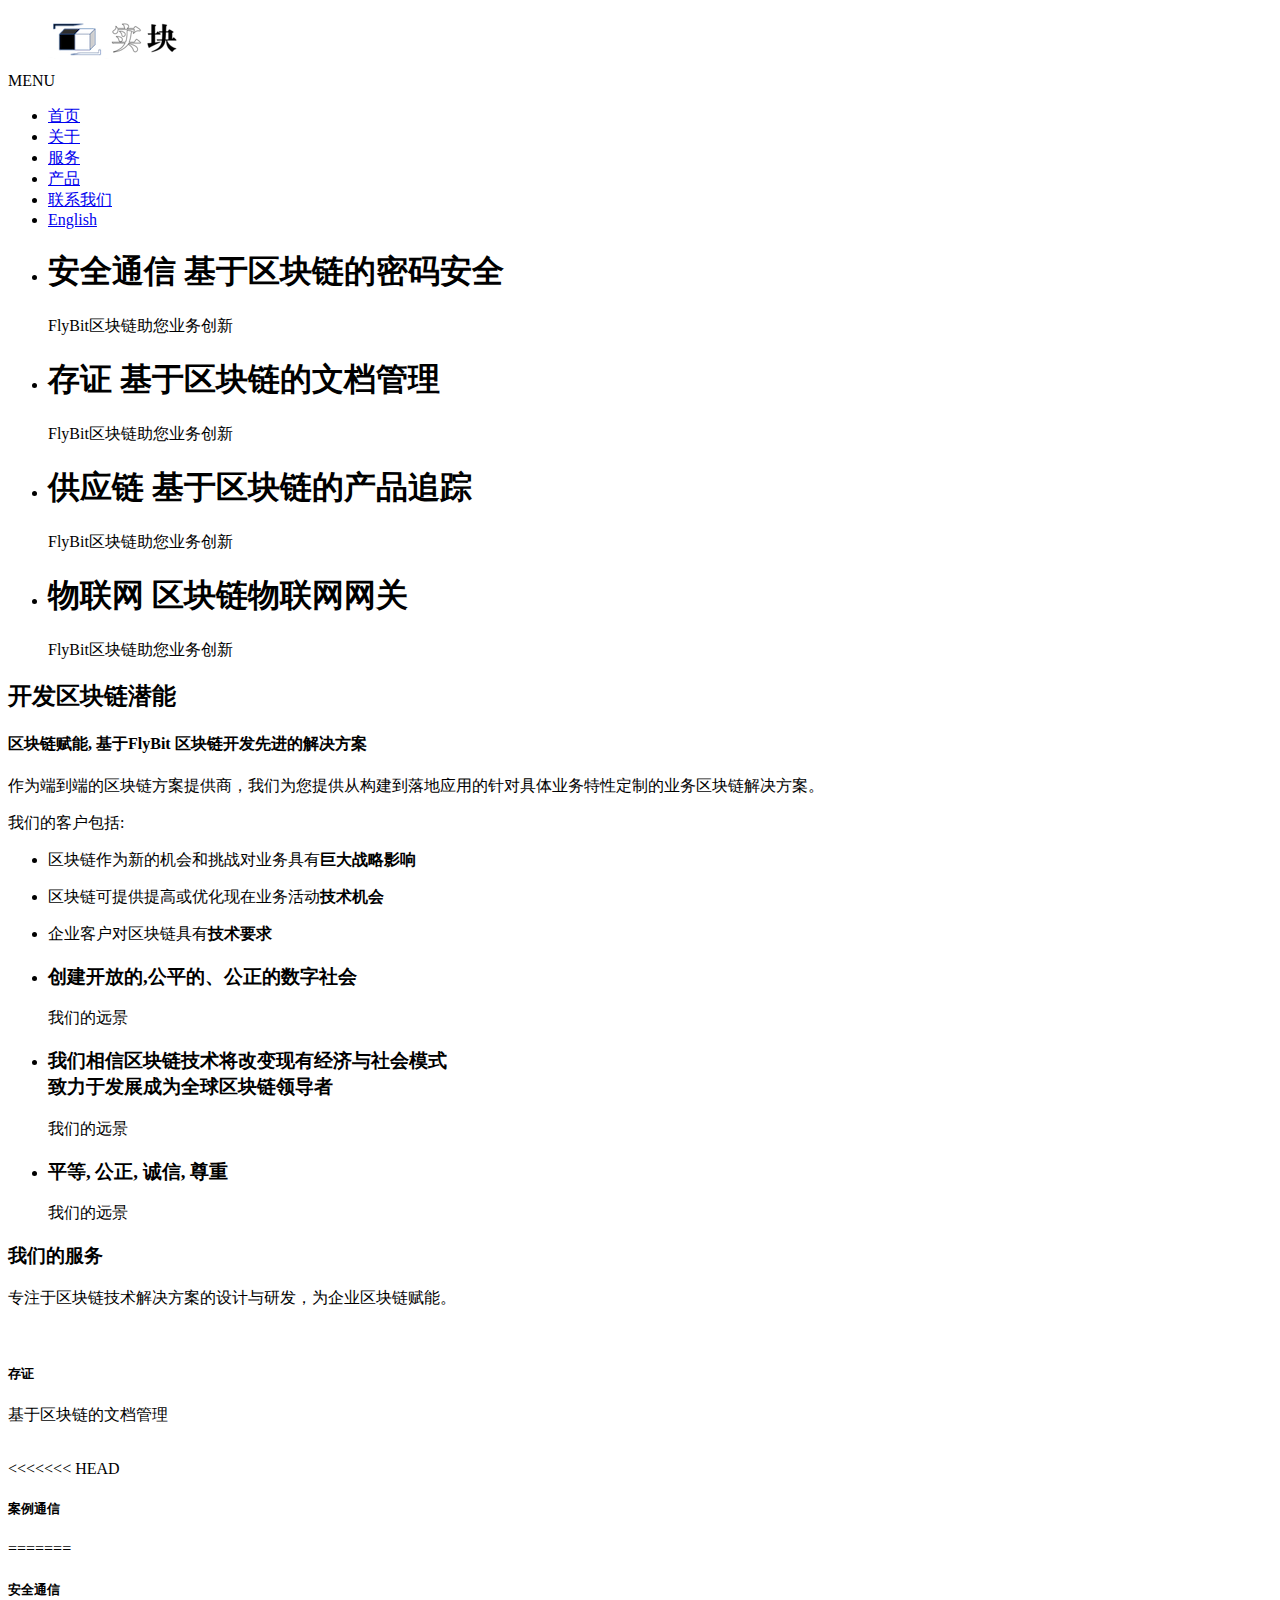
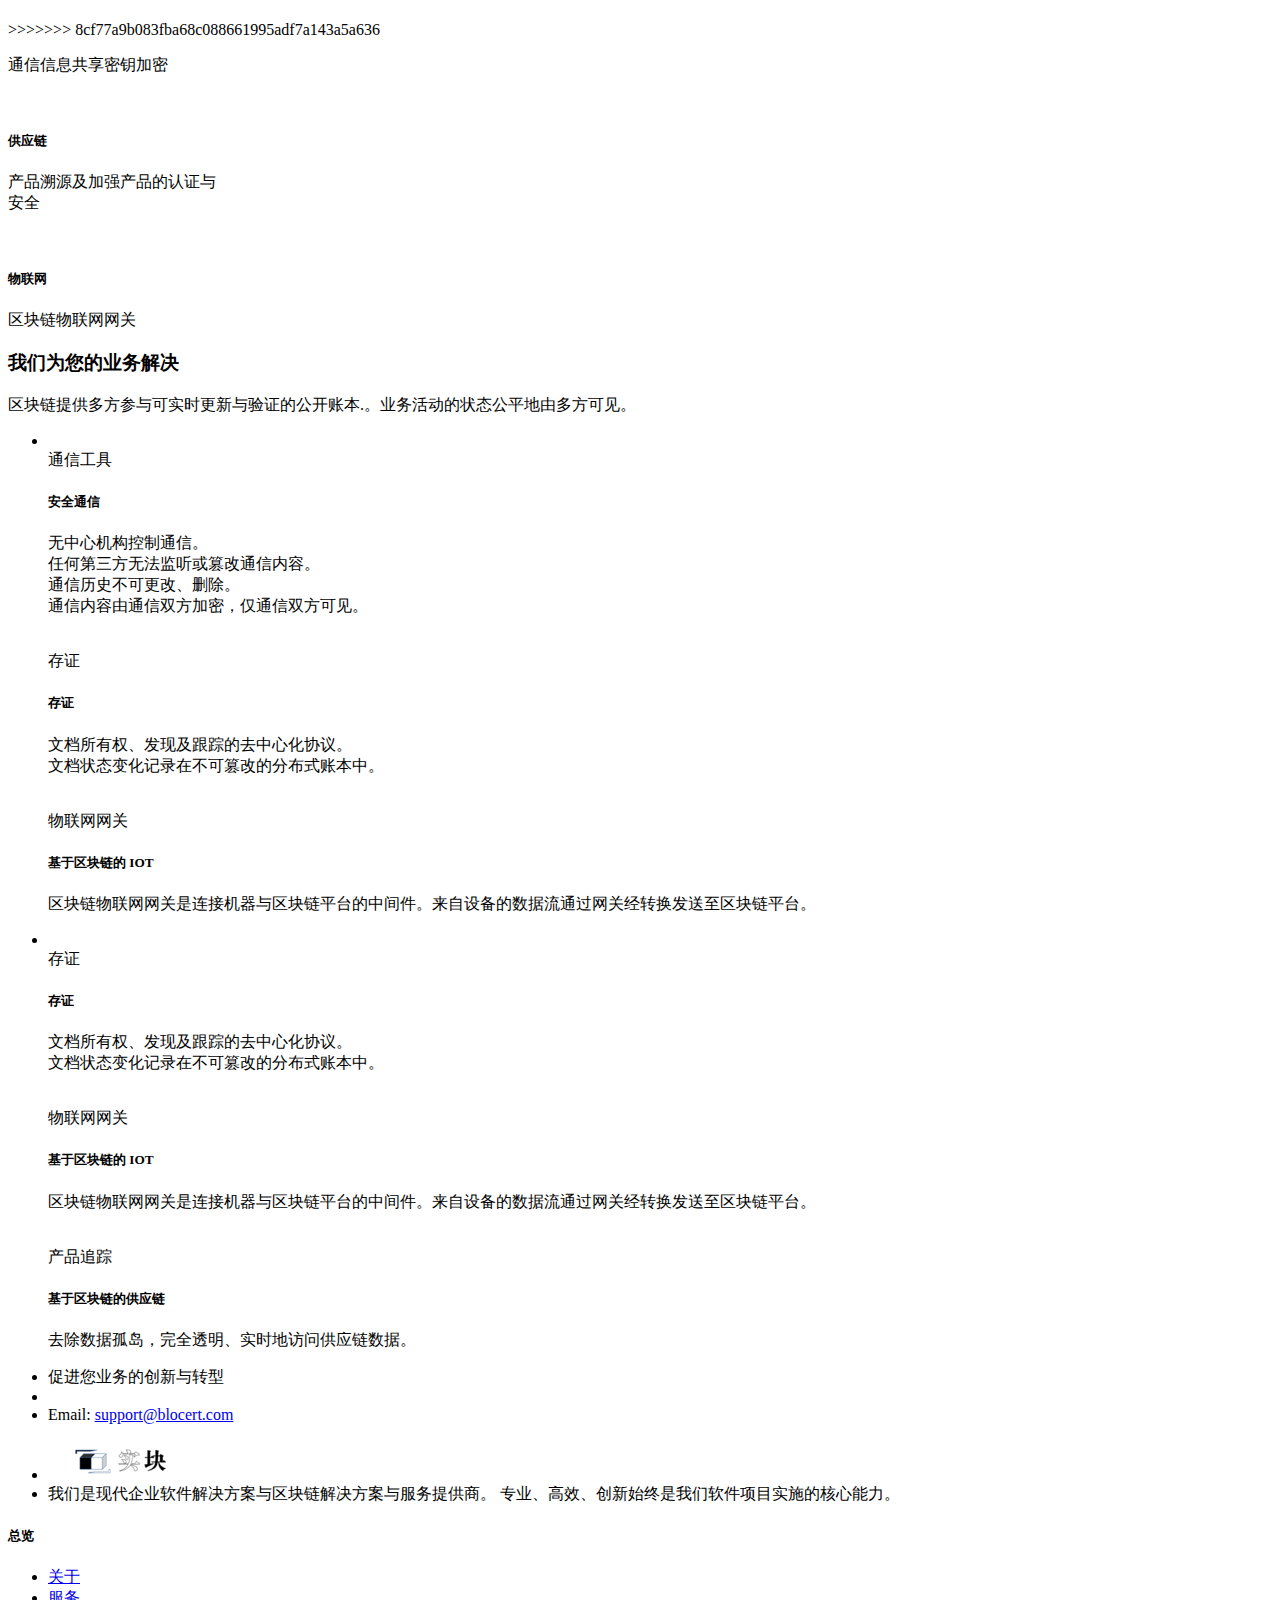
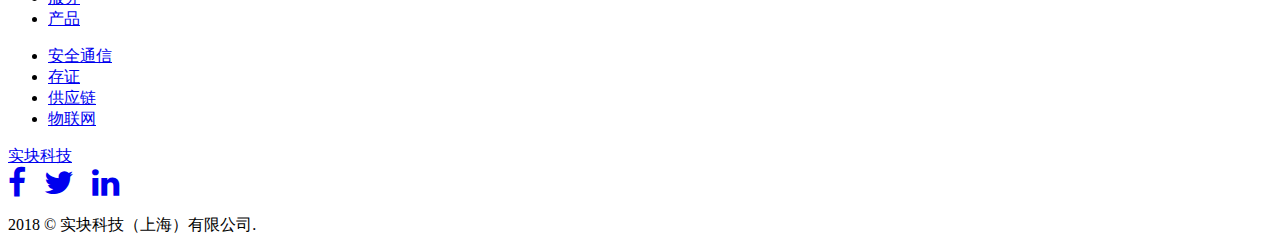
==== commit 5e2e6834: "shikuai" ====
--- a/index_cn.html
+++ b/index_cn.html
@@ -49,11 +49,7 @@
 							<li><a href="#services" class="scroll">服务</a></li>
 							<li><a href="#portfolio" class="scroll">产品</a></li>
 							<li><a href="#address" class="scroll">联系我们</a></li>
-<<<<<<< HEAD
-                            <a href="./index.html">English</a>
-=======
-                                                        <li><a href="./index.html" class="">English</a></li>
->>>>>>> 8cf77a9b083fba68c088661995adf7a143a5a636
+							<li><a href="./index.html" class="">English</a></li>
 						</ul>
 						<!-- script-for-menu -->
 							 <script>
@@ -492,8 +488,6 @@
 	<!-- content-Get-in-touch -->
 
 </body>
-<<<<<<< HEAD
+
 </html>
-=======
-</html>
->>>>>>> 8cf77a9b083fba68c088661995adf7a143a5a636
+
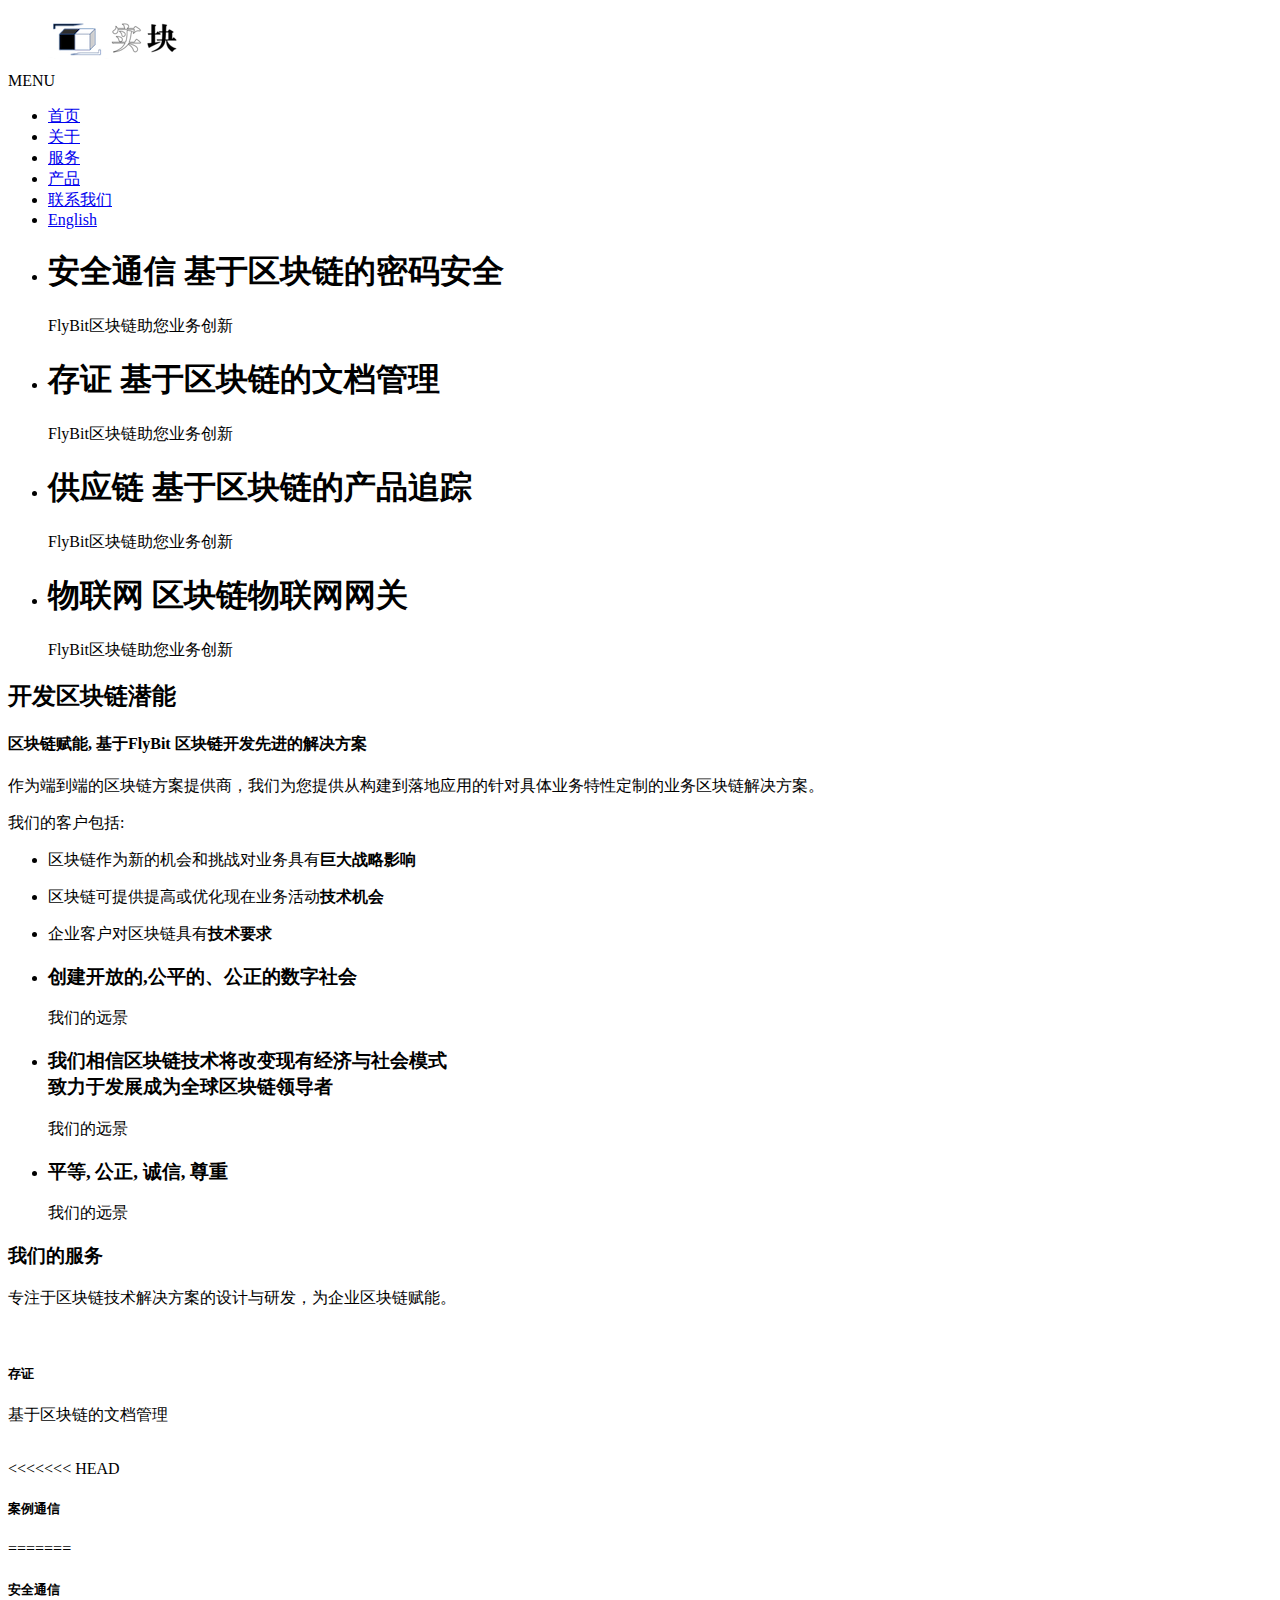
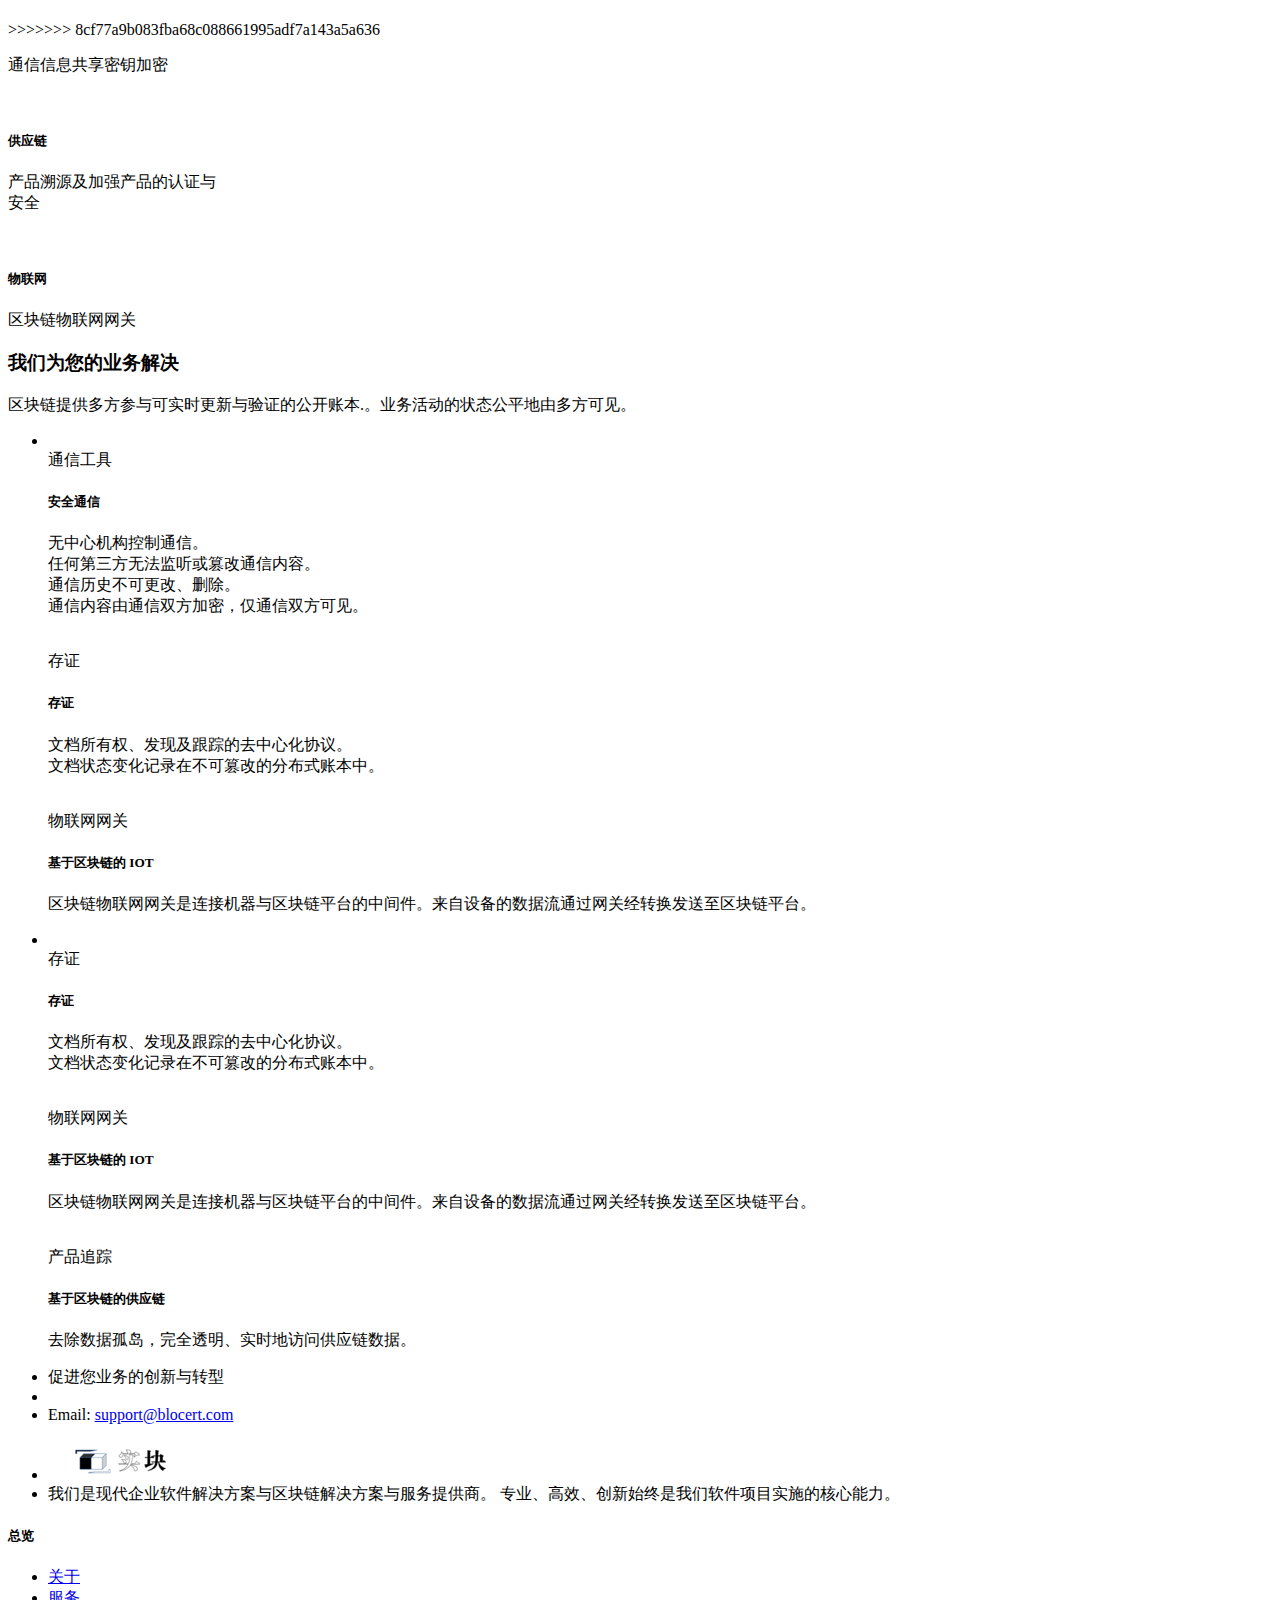
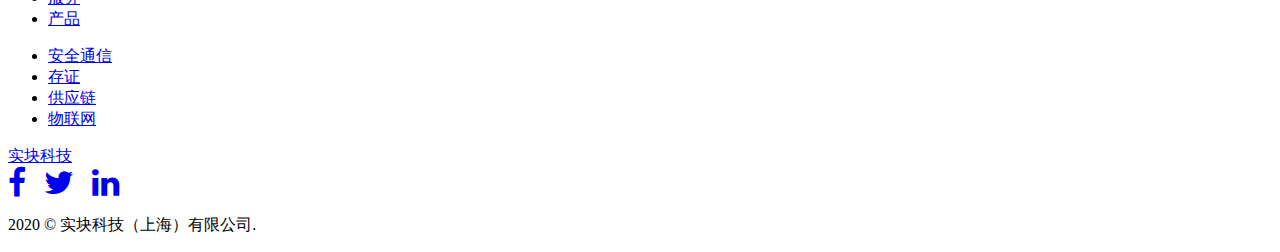
==== commit 035c9f44: "shikuai" ====
--- a/index_cn.html
+++ b/index_cn.html
@@ -462,7 +462,7 @@
 						<span style="margin-right: 14px;"><a href="https://twitter.com/ethmo/" alt="Follow Us on facebook" title="Follow Us on twitter" target="_blank"><em class="fa fa-twitter fa-2x"></em></a></span>
 						<span style="margin-right: 14px;"><a href="https://www.linkedin.com/company/ethmo/" alt="Follow Us on facebook" title="Follow Us on linkedin" target="_blank"><em class="fa fa-linkedin fa-2x"></em></a></span>
 					</div>
-					<p>2018 © 实块科技（上海）有限公司.
+					<p>2020 © 实块科技（上海）有限公司.
 					</p>
 				</div>
 			</div>
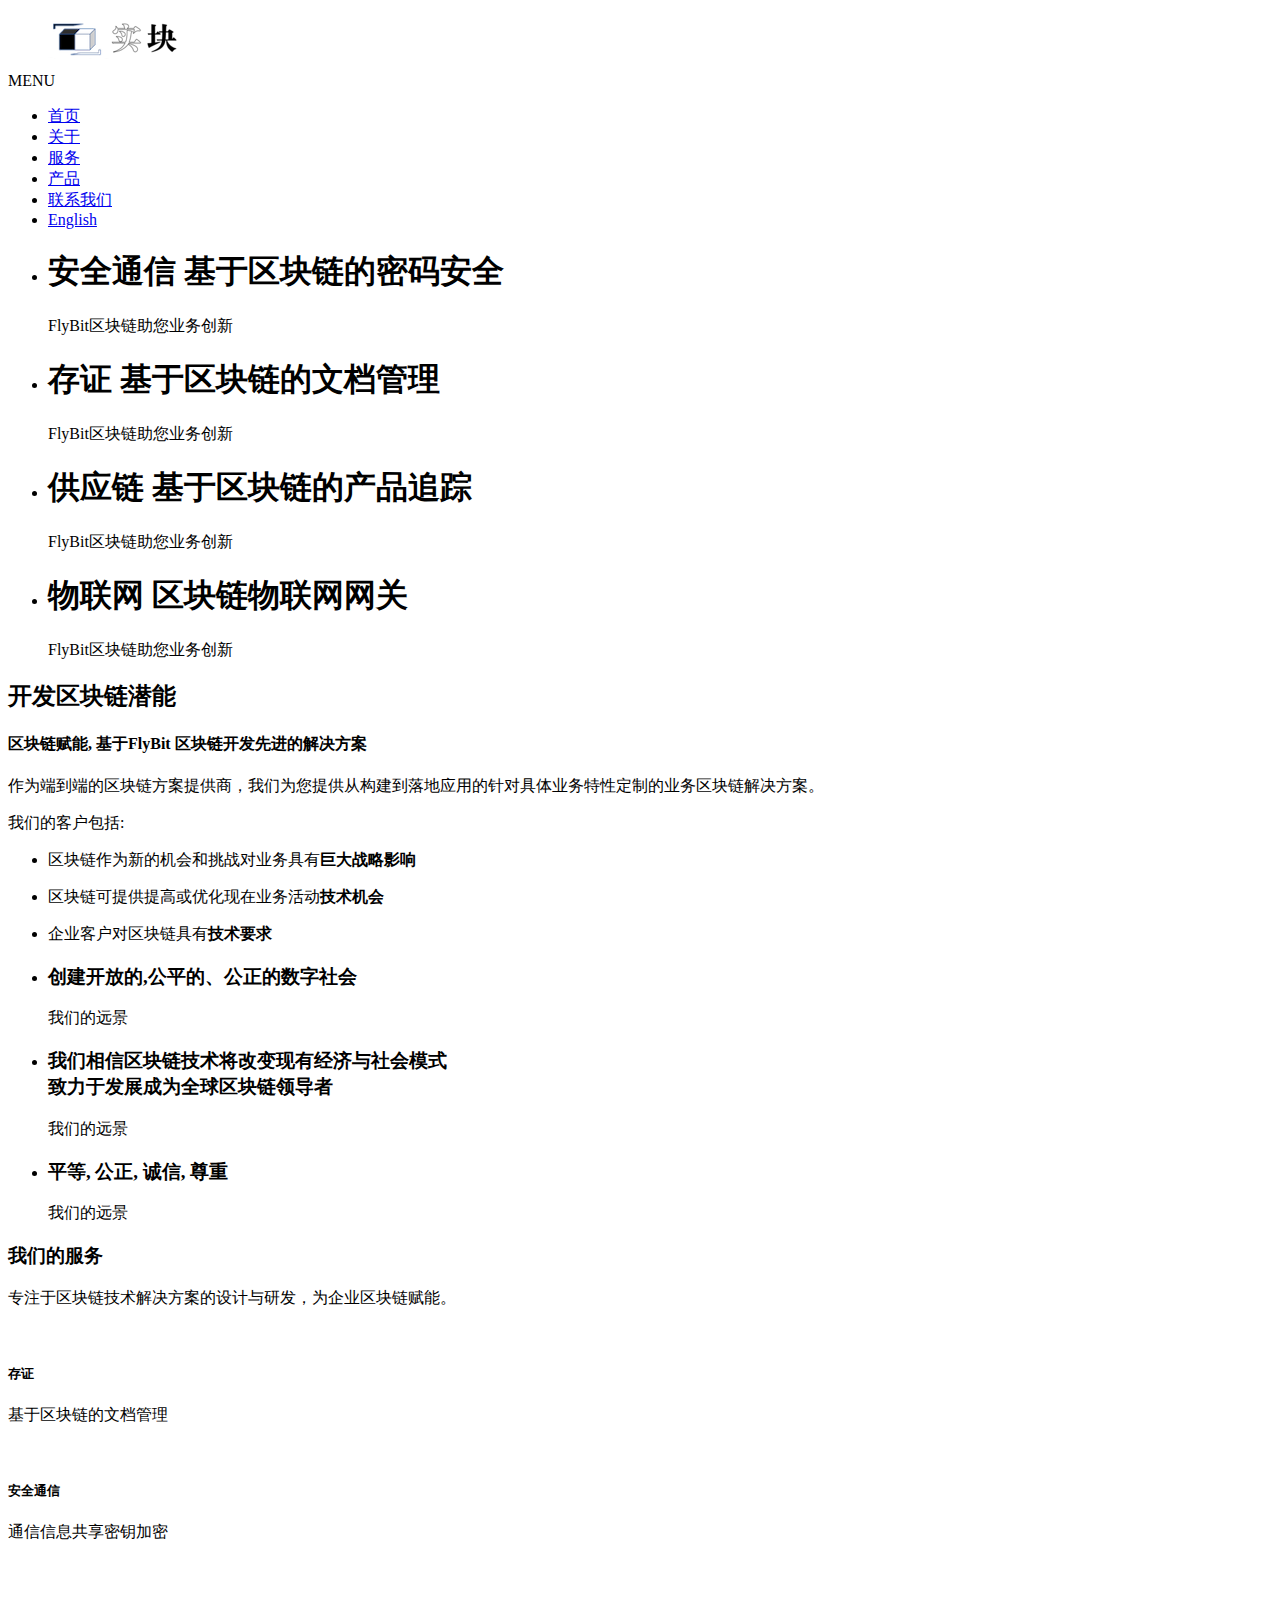
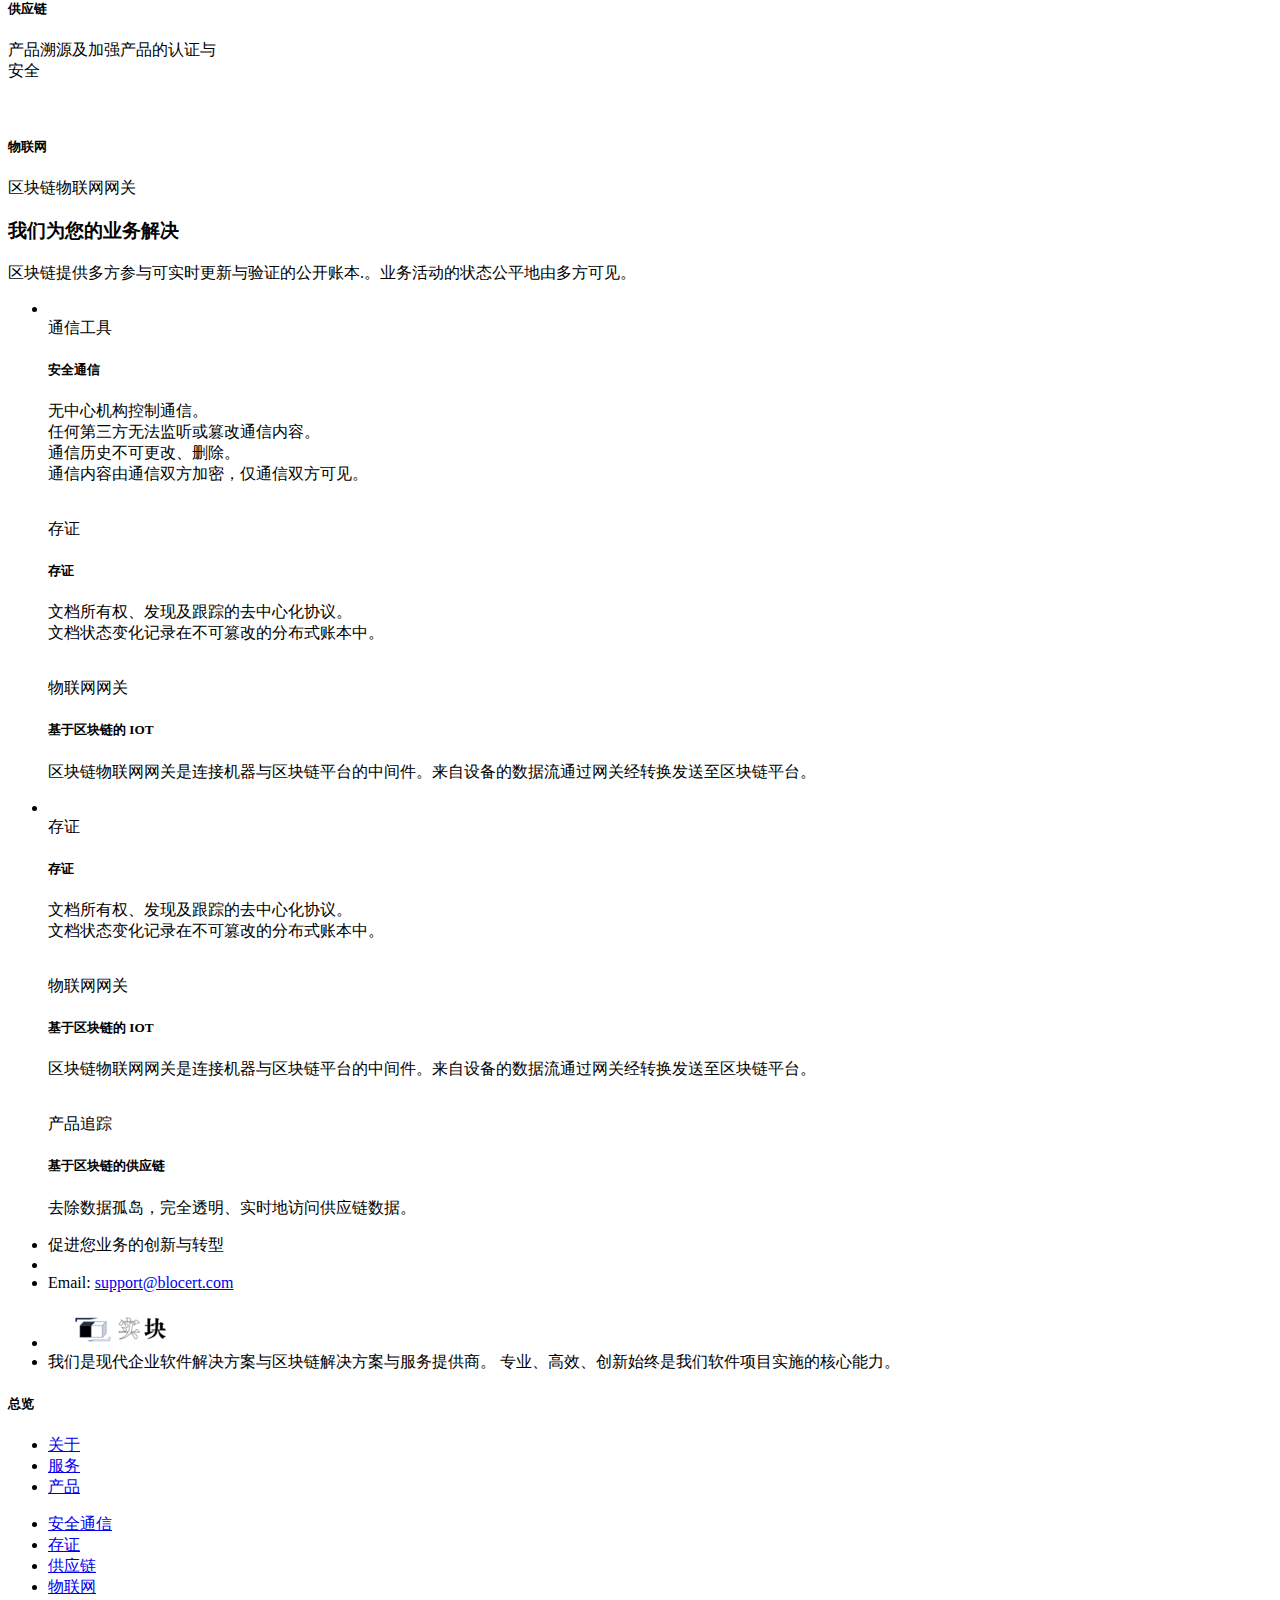
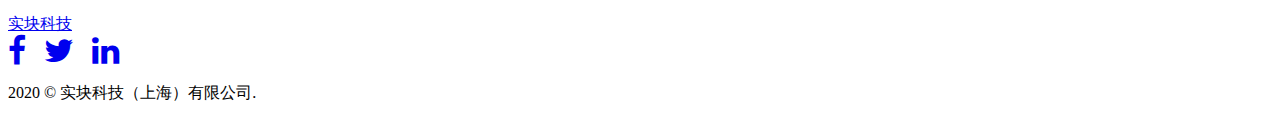
==== commit f2b5ecf9: "shikuai" ====
--- a/index_cn.html
+++ b/index_cn.html
@@ -229,11 +229,7 @@
 							<div class="service-grid-text">
 								<img src="images/messaging.png" alt="" />
 								<div class="border"> </div>
-<<<<<<< HEAD
-								<h5>案例通信</h5>
-=======
 								<h5>安全通信</h5>
->>>>>>> 8cf77a9b083fba68c088661995adf7a143a5a636
 								<p style="width:220px;">通信信息共享密钥加密</p>
 							</div>
 						</div>
